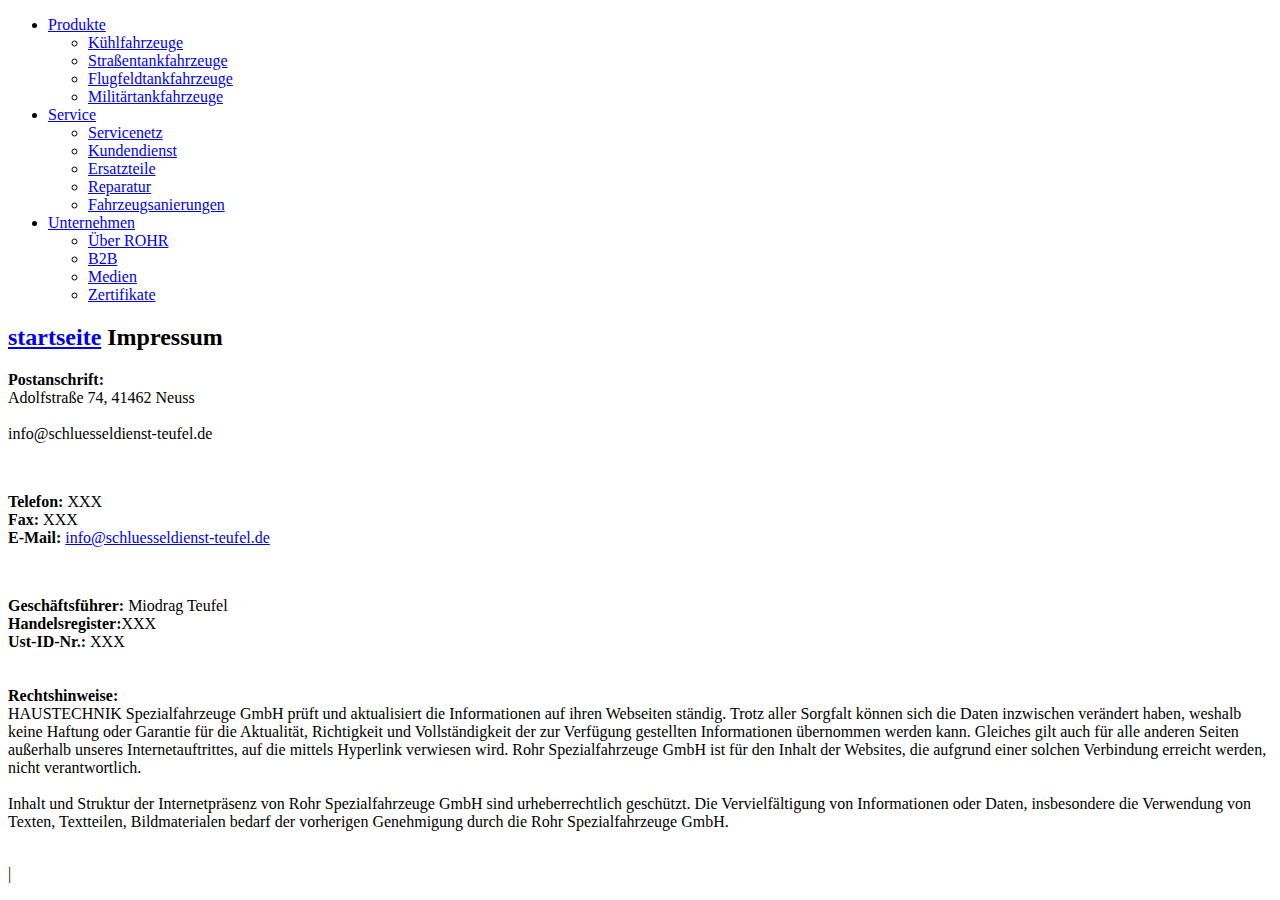
==== impressum.html @ d5735b2e "Update impressum.html" ====
<!DOCTYPE html>
 <html lang="de"><head><meta http-equiv="Content-Type" content="text/html; charset=UTF-8"><!--<base href="/">--><base href="."><title>Impressum - ROHR Spezialfahrzeuge</title><meta name="robots" content="index,follow,noodp"><meta name="content-language" content="de"><meta http-equiv="X-UA-Compatible" content="IE=EDGE"><meta name="og:type" content="website"><meta name="fb:app_id" content="1234567890"><meta name="robots" content="index,follow,noodp"><meta name="description" content="Die ROHR Spezialfahrzeuge GmbH aus Deutschland zählt zu den international führenden Herstellern im Bereich Kühlkofferfahrzeuge, Tankfahrzeuge, Flugfeldtankfahrzeuge und Militärtankfahrzeuge."><meta name="author" content="Rohr Spezialfahrzeuge"><meta property="og:title" content="Impressum"><meta property="og:site_name" content="ROHR Spezialfahrzeuge GmbH"><meta property="og:image" content="http://www.rohr-spezialfahrzeuge.com/facebook_og.png"><meta property="og:description" content="Die ROHR Spezialfahrzeuge GmbH aus Deutschland zählt zu den international führenden Herstellern im Bereich Kühlkofferfahrzeuge, Tankfahrzeuge, Flugfeldtankfahrzeuge und Militärtankfahrzeuge."><link rel="canonical" href="http://www.rohr-spezialfahrzeuge.com/de/impressum/"><meta name="viewport" content="width=device-width, initial-scale=1"><link rel="apple-touch-icon" sizes="180x180" href="https://www.rohr-spezialfahrzeuge.com/apple-touch-icon.png"><link rel="icon" type="image/png" href="https://www.rohr-spezialfahrzeuge.com/favicon-32x32.png" sizes="32x32"><link rel="icon" type="image/png" href="https://www.rohr-spezialfahrzeuge.com/favicon-16x16.png" sizes="16x16"><link rel="manifest" href="https://www.rohr-spezialfahrzeuge.com/manifest.json"><link rel="mask-icon" href="https://www.rohr-spezialfahrzeuge.com/safari-pinned-tab.svg" color="#d82022"><meta name="theme-color" content="#d82022"><link rel="stylesheet" href="Impressum - ROHR Spezialfahrzeuge_files/app.min.css"><style type="text/css" id="operaUserStyle"></style><link rel="modulepreload" as="script" crossorigin="" href="https://www.rohr-spezialfahrzeuge.com/fileadmin/build/assets/EventCountdown-c8544bce.js"><link rel="stylesheet" href="Impressum - ROHR Spezialfahrzeuge_files/EventCountdown.css">

 <style type="text/css">
@font-face {
  font-weight: 400;
  font-style:  normal;
  font-family: circular;

  src: url('chrome-extension://liecbddmkiiihnedobmlmillhodjkdmb/fonts/CircularXXWeb-Book.woff2') format('woff2');
}

@font-face {
  font-weight: 700;
  font-style:  normal;
  font-family: circular;

  src: url('chrome-extension://liecbddmkiiihnedobmlmillhodjkdmb/fonts/CircularXXWeb-Bold.woff2') format('woff2');
}</style><link rel="stylesheet" type="text/css" href="Impressum - ROHR Spezialfahrzeuge_files/676.5181.c.css"><link rel="stylesheet" type="text/css" href="Impressum - ROHR Spezialfahrzeuge_files/ui.e8db.c.css"><link rel="stylesheet" type="text/css" href="Impressum - ROHR Spezialfahrzeuge_files/233.362b.c.css"></head>
<!--[if IE 9]><body
class="ie9"><![endif]--><!--[if (gt IE 9)|!(IE)]><!--><body><!--<![endif]-->
<header id="h"> <nav id="mobile-menu" class="navbar navbar-mobile navbar-dark visible-md-down"><ul class="nav nav-stacked"><li class="nav-item has-sub"><a href="https://www.rohr-spezialfahrzeuge.com/de/kuehlfahrzeuge/" data-toggle="collapse" data-target="#collapse-7" role="button" aria-haspopup="true" aria-expanded="false" class="nav-link">Produkte<i class="icn icn-arrow_down"></i></a><div id="collapse-7" class="collapse"><ul class="nav nav-stacked text-xs-right"><li class="nav-item"><a href="https://www.rohr-spezialfahrzeuge.com/de/kuehlfahrzeuge/" class="nav-link">Kühlfahrzeuge</a></li><li class="nav-item"><a href="https://www.rohr-spezialfahrzeuge.com/de/strassentankfahrzeuge/" class="nav-link">Straßentankfahrzeuge</a></li><li class="nav-item"><a href="https://www.rohr-spezialfahrzeuge.com/de/flugfeldtankfahrzeuge/" class="nav-link">Flugfeldtankfahrzeuge</a></li><li class="nav-item"><a href="https://www.rohr-spezialfahrzeuge.com/de/militaertankfahrzeuge/" class="nav-link">Militärtankfahrzeuge</a></li></ul></div></li><li class="nav-item has-sub"><a href="https://www.rohr-spezialfahrzeuge.com/de/servicenetz/" data-toggle="collapse" data-target="#collapse-8" role="button" aria-haspopup="true" aria-expanded="false" class="nav-link">Service<i class="icn icn-arrow_down"></i></a><div id="collapse-8" class="collapse"><ul class="nav nav-stacked text-xs-right"><li class="nav-item"><a href="https://www.rohr-spezialfahrzeuge.com/de/servicenetz/" class="nav-link">Servicenetz</a></li><li class="nav-item"><a href="https://www.rohr-spezialfahrzeuge.com/de/kundendienst/" class="nav-link">Kundendienst</a></li><li class="nav-item"><a href="https://www.rohr-spezialfahrzeuge.com/de/ersatzteile/" class="nav-link">Ersatzteile</a></li><li class="nav-item"><a href="https://www.rohr-spezialfahrzeuge.com/de/reparatur/" class="nav-link">Reparatur</a></li><li class="nav-item"><a href="https://www.rohr-spezialfahrzeuge.com/de/fahrzeugsanierungen/" class="nav-link">Fahrzeugsanierungen</a></li></ul></div></li><li class="nav-item has-sub"><a href="https://www.rohr-spezialfahrzeuge.com/de/ueber-rohr/" data-toggle="collapse" data-target="#collapse-9" role="button" aria-haspopup="true" aria-expanded="false" class="nav-link">Unternehmen<i class="icn icn-arrow_down"></i></a><div id="collapse-9" class="collapse"><ul class="nav nav-stacked text-xs-right"><li class="nav-item"><a href="https://www.rohr-spezialfahrzeuge.com/de/ueber-rohr/" class="nav-link">Über ROHR</a></li><li class="nav-item"><a href="https://www.rohr-spezialfahrzeuge.com/de/b2b/" class="nav-link">B2B</a></li><li class="nav-item"><a href="https://www.rohr-spezialfahrzeuge.com/de/medien/" class="nav-link">Medien</a></li><li class="nav-item"><a href="https://www.rohr-spezialfahrzeuge.com/de/zertifikate/" class="nav-link">Zertifikate</a></li></ul></div></li>
  
 </nav></header><div id="site-content"><div class="page">
<a id="c9"></a><div class="container m-y-1"><div class="content-text "><div class="row"><div class="col-xs-12 col-md-10 col-xxl-8"><h2 class="no-border">
  <a href="index.html">startseite</a>
  
  Impressum</h2></div></div></div></div><div class="container slot-two-columns"><div class="row"><div class="col-xs-12 col-md-8">
<a id="c8"></a><div class="content-text m-b-1"><div class="row"><div class="col-sm-12"><p class="bodytext"><strong>Postanschrift:</strong><br> Adolfstraße 74, 41462 Neuss <br> <br> info@schluesseldienst-teufel.de</p><p class="bodytext">&nbsp;</p><p class="bodytext"><strong>Telefon:</strong> XXX<br> <strong>Fax:</strong> XXX<br> <strong>E-Mail:</strong> <a href="mailto:info@rohr-spezialfahrzeuge.com">info@schluesseldienst-teufel.de</a></p><p class="bodytext">&nbsp;</p><p class="bodytext"><strong>Geschäftsführer:</strong>   Miodrag Teufel
  
  
  
  <br> <strong>Handelsregister:</strong>XXX<br> <strong>Ust-ID-Nr.:</strong> XXX<br>   <br> <br> <strong>Rechtshinweise:</strong><br> HAUSTECHNIK Spezialfahrzeuge GmbH prüft und aktualisiert die Informationen auf ihren Webseiten ständig. Trotz aller Sorgfalt können sich die Daten inzwischen verändert haben, weshalb keine Haftung oder Garantie für die Aktualität, Richtigkeit und Vollständigkeit der zur Verfügung gestellten Informationen übernommen werden kann. Gleiches gilt auch für alle anderen Seiten außerhalb unseres Internetauftrittes, auf die mittels Hyperlink verwiesen wird. Rohr Spezialfahrzeuge GmbH ist für den Inhalt der Websites, die aufgrund einer solchen Verbindung erreicht werden, nicht verantwortlich.<br> <br> Inhalt und Struktur der Internetpräsenz von Rohr Spezialfahrzeuge GmbH sind urheberrechtlich geschützt. Die Vervielfältigung von Informationen oder Daten, insbesondere die Verwendung von Texten, Textteilen, Bildmaterialen bedarf der vorherigen Genehmigung durch die Rohr Spezialfahrzeuge GmbH.<br> <br>   </p></div></div></div></div><div class="col-xs-12 col-md-4"></div></div></div></div></div>
  <script>var t3 = {
  id: 5,
  type: 0,
  lang: 0
};
window.cookieconsent_options = {
  message:"Wir möchten Ihnen den bestmöglichen Service bieten. Dazu speichern wir Informationen über Ihren Besuch in sogenannten Cookies. Durch die Nutzung dieser Webseite erklären Sie sich mit der Verwendung von Cookies einverstanden. <a href=/de/datenschutzerklaerung/>Datenschutzerklärung</a>",
  dismiss:"Verstanden!",
  learnMore:"Mehr Informationen",
  link:null,
  theme:null
};</script> <script type="module" src="./Impressum - ROHR Spezialfahrzeuge_files/app.min.js.téléchargé"></script><script></script><script src="./Impressum - ROHR Spezialfahrzeuge_files/banner.js.téléchargé" data-cookiefirst-key="1eafcaf3-7a5d-4e7d-9ab6-0aec67dd1686"></script> <div id="loom-companion-mv3" ext-id="liecbddmkiiihnedobmlmillhodjkdmb"><section id="shadow-host-companion"><template shadowrootmode="open"><div id="inner-shadow-companion"><div class="css-0" id="tooltip-mount-layer-companion"></div><style data-emotion="companion-global"></style><style data-emotion="companion" data-s=""></style><style>
            
    #inner-shadow-companion {
      font-size: 100%;
    }
    #inner-shadow-companion {
      font-family: circular, -apple-system, BlinkMacSystemFont, Segoe UI,
        sans-serif;
      color: var(--lns-color-body);
      
  font-size: var(--lns-fontSize-medium);
  line-height: var(--lns-lineHeight-medium);
;
      font-feature-settings: 'ss08' on;
    }

    #inner-shadow-companion *,
    #inner-shadow-companion *:before,
    #inner-shadow-companion *:after {
      box-sizing: border-box;
    }

    #inner-shadow-companion * {
      -webkit-font-smoothing: antialiased;
      -moz-osx-font-smoothing: grayscale;
      letter-spacing: calc(0.6px - 0.05em);
    }

    
    #inner-shadow-companion,
    .theme-light,
    [data-lens-theme="light"] {
      --lns-color-primary: var(--lns-themeLight-color-primary);--lns-color-primaryHover: var(--lns-themeLight-color-primaryHover);--lns-color-primaryActive: var(--lns-themeLight-color-primaryActive);--lns-color-body: var(--lns-themeLight-color-body);--lns-color-bodyDimmed: var(--lns-themeLight-color-bodyDimmed);--lns-color-background: var(--lns-themeLight-color-background);--lns-color-backgroundHover: var(--lns-themeLight-color-backgroundHover);--lns-color-backgroundActive: var(--lns-themeLight-color-backgroundActive);--lns-color-backgroundSecondary: var(--lns-themeLight-color-backgroundSecondary);--lns-color-backgroundSecondary2: var(--lns-themeLight-color-backgroundSecondary2);--lns-color-overlay: var(--lns-themeLight-color-overlay);--lns-color-border: var(--lns-themeLight-color-border);--lns-color-focusRing: var(--lns-themeLight-color-focusRing);--lns-color-record: var(--lns-themeLight-color-record);--lns-color-recordHover: var(--lns-themeLight-color-recordHover);--lns-color-recordActive: var(--lns-themeLight-color-recordActive);--lns-color-info: var(--lns-themeLight-color-info);--lns-color-success: var(--lns-themeLight-color-success);--lns-color-warning: var(--lns-themeLight-color-warning);--lns-color-danger: var(--lns-themeLight-color-danger);--lns-color-dangerHover: var(--lns-themeLight-color-dangerHover);--lns-color-dangerActive: var(--lns-themeLight-color-dangerActive);--lns-color-backdrop: var(--lns-themeLight-color-backdrop);--lns-color-backdropDark: var(--lns-themeLight-color-backdropDark);--lns-color-backdropTwilight: var(--lns-themeLight-color-backdropTwilight);--lns-color-disabledContent: var(--lns-themeLight-color-disabledContent);--lns-color-highlight: var(--lns-themeLight-color-highlight);--lns-color-disabledBackground: var(--lns-themeLight-color-disabledBackground);--lns-color-formFieldBorder: var(--lns-themeLight-color-formFieldBorder);--lns-color-formFieldBackground: var(--lns-themeLight-color-formFieldBackground);--lns-color-buttonBorder: var(--lns-themeLight-color-buttonBorder);--lns-color-upgrade: var(--lns-themeLight-color-upgrade);--lns-color-upgradeHover: var(--lns-themeLight-color-upgradeHover);--lns-color-upgradeActive: var(--lns-themeLight-color-upgradeActive);--lns-color-tabBackground: var(--lns-themeLight-color-tabBackground);--lns-color-discoveryBackground: var(--lns-themeLight-color-discoveryBackground);--lns-color-discoveryLightBackground: var(--lns-themeLight-color-discoveryLightBackground);--lns-color-discoveryTitle: var(--lns-themeLight-color-discoveryTitle);--lns-color-discoveryHighlight: var(--lns-themeLight-color-discoveryHighlight);
    }

    .theme-dark,
    [data-lens-theme="dark"] {
      --lns-color-primary: var(--lns-themeDark-color-primary);--lns-color-primaryHover: var(--lns-themeDark-color-primaryHover);--lns-color-primaryActive: var(--lns-themeDark-color-primaryActive);--lns-color-body: var(--lns-themeDark-color-body);--lns-color-bodyDimmed: var(--lns-themeDark-color-bodyDimmed);--lns-color-background: var(--lns-themeDark-color-background);--lns-color-backgroundHover: var(--lns-themeDark-color-backgroundHover);--lns-color-backgroundActive: var(--lns-themeDark-color-backgroundActive);--lns-color-backgroundSecondary: var(--lns-themeDark-color-backgroundSecondary);--lns-color-backgroundSecondary2: var(--lns-themeDark-color-backgroundSecondary2);--lns-color-overlay: var(--lns-themeDark-color-overlay);--lns-color-border: var(--lns-themeDark-color-border);--lns-color-focusRing: var(--lns-themeDark-color-focusRing);--lns-color-record: var(--lns-themeDark-color-record);--lns-color-recordHover: var(--lns-themeDark-color-recordHover);--lns-color-recordActive: var(--lns-themeDark-color-recordActive);--lns-color-info: var(--lns-themeDark-color-info);--lns-color-success: var(--lns-themeDark-color-success);--lns-color-warning: var(--lns-themeDark-color-warning);--lns-color-danger: var(--lns-themeDark-color-danger);--lns-color-dangerHover: var(--lns-themeDark-color-dangerHover);--lns-color-dangerActive: var(--lns-themeDark-color-dangerActive);--lns-color-backdrop: var(--lns-themeDark-color-backdrop);--lns-color-backdropDark: var(--lns-themeDark-color-backdropDark);--lns-color-backdropTwilight: var(--lns-themeDark-color-backdropTwilight);--lns-color-disabledContent: var(--lns-themeDark-color-disabledContent);--lns-color-highlight: var(--lns-themeDark-color-highlight);--lns-color-disabledBackground: var(--lns-themeDark-color-disabledBackground);--lns-color-formFieldBorder: var(--lns-themeDark-color-formFieldBorder);--lns-color-formFieldBackground: var(--lns-themeDark-color-formFieldBackground);--lns-color-buttonBorder: var(--lns-themeDark-color-buttonBorder);--lns-color-upgrade: var(--lns-themeDark-color-upgrade);--lns-color-upgradeHover: var(--lns-themeDark-color-upgradeHover);--lns-color-upgradeActive: var(--lns-themeDark-color-upgradeActive);--lns-color-tabBackground: var(--lns-themeDark-color-tabBackground);--lns-color-discoveryBackground: var(--lns-themeDark-color-discoveryBackground);--lns-color-discoveryLightBackground: var(--lns-themeDark-color-discoveryLightBackground);--lns-color-discoveryTitle: var(--lns-themeDark-color-discoveryTitle);--lns-color-discoveryHighlight: var(--lns-themeDark-color-discoveryHighlight);
    }
  

    
    #inner-shadow-companion {
      --lns-fontWeight-book:400;--lns-fontWeight-bold:700;--lns-unit:0.5rem;--lns-fontSize-small:calc(1.5 * var(--lns-unit, 8px));--lns-lineHeight-small:1.5;--lns-fontSize-body-sm:calc(1.5 * var(--lns-unit, 8px));--lns-lineHeight-body-sm:1.5;--lns-fontSize-medium:calc(1.75 * var(--lns-unit, 8px));--lns-lineHeight-medium:1.6;--lns-fontSize-body-md:calc(1.75 * var(--lns-unit, 8px));--lns-lineHeight-body-md:1.6;--lns-fontSize-large:calc(2.25 * var(--lns-unit, 8px));--lns-lineHeight-large:1.45;--lns-fontSize-body-lg:calc(2.25 * var(--lns-unit, 8px));--lns-lineHeight-body-lg:1.45;--lns-fontSize-xlarge:calc(3 * var(--lns-unit, 8px));--lns-lineHeight-xlarge:1.35;--lns-fontSize-heading-sm:calc(3 * var(--lns-unit, 8px));--lns-lineHeight-heading-sm:1.35;--lns-fontSize-xxlarge:calc(4 * var(--lns-unit, 8px));--lns-lineHeight-xxlarge:1.2;--lns-fontSize-heading-md:calc(4 * var(--lns-unit, 8px));--lns-lineHeight-heading-md:1.2;--lns-fontSize-xxxlarge:calc(6 * var(--lns-unit, 8px));--lns-lineHeight-xxxlarge:1.15;--lns-fontSize-heading-lg:calc(6 * var(--lns-unit, 8px));--lns-lineHeight-heading-lg:1.15;--lns-radius-medium:calc(1 * var(--lns-unit, 8px));--lns-radius-large:calc(2 * var(--lns-unit, 8px));--lns-radius-xlarge:calc(3 * var(--lns-unit, 8px));--lns-radius-full:calc(999 * var(--lns-unit, 8px));--lns-shadow-small:0 calc(0.5 * var(--lns-unit, 8px)) calc(1.25 * var(--lns-unit, 8px)) hsla(0, 0%, 0%, 0.05);--lns-shadow-medium:0 calc(0.5 * var(--lns-unit, 8px)) calc(1.25 * var(--lns-unit, 8px)) hsla(0, 0%, 0%, 0.1);--lns-shadow-large:0 calc(0.75 * var(--lns-unit, 8px)) calc(3 * var(--lns-unit, 8px)) hsla(0, 0%, 0%, 0.1);--lns-space-xsmall:calc(0.5 * var(--lns-unit, 8px));--lns-space-small:calc(1 * var(--lns-unit, 8px));--lns-space-medium:calc(2 * var(--lns-unit, 8px));--lns-space-large:calc(3 * var(--lns-unit, 8px));--lns-space-xlarge:calc(5 * var(--lns-unit, 8px));--lns-space-xxlarge:calc(8 * var(--lns-unit, 8px));--lns-formFieldBorderWidth:1px;--lns-formFieldBorderWidthFocus:2px;--lns-formFieldHeight:calc(4.5 * var(--lns-unit, 8px));--lns-formFieldRadius:calc(2.25 * var(--lns-unit, 8px));--lns-formFieldHorizontalPadding:calc(2 * var(--lns-unit, 8px));--lns-formFieldBorderShadow:
    inset 0 0 0 var(--lns-formFieldBorderWidth) var(--lns-color-formFieldBorder)
  ;--lns-formFieldBorderShadowFocus:
    inset 0 0 0 var(--lns-formFieldBorderWidthFocus) var(--lns-color-blurple),
    0 0 0 var(--lns-formFieldBorderWidthFocus) var(--lns-color-focusRing)
  ;--lns-color-red:hsla(11,80%,45%,1);--lns-color-blurpleLight:hsla(240,83.3%,95.3%,1);--lns-color-blurpleMedium:hsla(242,81%,87.6%,1);--lns-color-blurple:hsla(242,88.4%,66.3%,1);--lns-color-blurpleDark:hsla(242,87.6%,62%,1);--lns-color-blurpleStrong:hsla(252,46%,33%,1);--lns-color-offWhite:hsla(45,36.4%,95.7%,1);--lns-color-blueLight:hsla(206,58.3%,85.9%,1);--lns-color-blue:hsla(206,100%,73.3%,1);--lns-color-blueDark:hsla(206,29.5%,33.9%,1);--lns-color-orangeLight:hsla(6,100%,89.6%,1);--lns-color-orange:hsla(11,100%,62.2%,1);--lns-color-orangeDark:hsla(11,79.9%,64.9%,1);--lns-color-tealLight:hsla(180,20%,67.6%,1);--lns-color-teal:hsla(180,51.4%,51.6%,1);--lns-color-tealDark:hsla(180,16.2%,22.9%,1);--lns-color-yellowLight:hsla(39,100%,87.8%,1);--lns-color-yellow:hsla(50,100%,57.3%,1);--lns-color-yellowDark:hsla(39,100%,68%,1);--lns-color-grey8:hsla(0,0%,13%,1);--lns-color-grey7:hsla(246,16%,26%,1);--lns-color-grey6:hsla(252,13%,46%,1);--lns-color-grey5:hsla(240,7%,62%,1);--lns-color-grey4:hsla(259,12%,75%,1);--lns-color-grey3:hsla(260,11%,85%,1);--lns-color-grey2:hsla(260,11%,95%,1);--lns-color-grey1:hsla(240,7%,97%,1);--lns-color-white:hsla(0,0%,100%,1);--lns-themeLight-color-primary:hsla(242,88.4%,66.3%,1);--lns-themeLight-color-primaryHover:hsla(242,88.4%,56.3%,1);--lns-themeLight-color-primaryActive:hsla(242,88.4%,45.3%,1);--lns-themeLight-color-body:hsla(0,0%,13%,1);--lns-themeLight-color-bodyDimmed:hsla(252,13%,46%,1);--lns-themeLight-color-background:hsla(0,0%,100%,1);--lns-themeLight-color-backgroundHover:hsla(246,16%,26%,0.1);--lns-themeLight-color-backgroundActive:hsla(246,16%,26%,0.3);--lns-themeLight-color-backgroundSecondary:hsla(246,16%,26%,0.04);--lns-themeLight-color-backgroundSecondary2:hsla(45,34%,78%,0.2);--lns-themeLight-color-overlay:hsla(0,0%,100%,1);--lns-themeLight-color-border:hsla(252,13%,46%,0.2);--lns-themeLight-color-focusRing:hsla(242,88.4%,66.3%,0.5);--lns-themeLight-color-record:hsla(11,100%,62.2%,1);--lns-themeLight-color-recordHover:hsla(11,100%,52.2%,1);--lns-themeLight-color-recordActive:hsla(11,100%,42.2%,1);--lns-themeLight-color-info:hsla(206,100%,73.3%,1);--lns-themeLight-color-success:hsla(180,51.4%,51.6%,1);--lns-themeLight-color-warning:hsla(39,100%,68%,1);--lns-themeLight-color-danger:hsla(11,80%,45%,1);--lns-themeLight-color-dangerHover:hsla(11,80%,38%,1);--lns-themeLight-color-dangerActive:hsla(11,80%,31%,1);--lns-themeLight-color-backdrop:hsla(0,0%,13%,0.5);--lns-themeLight-color-backdropDark:hsla(0,0%,13%,0.9);--lns-themeLight-color-backdropTwilight:hsla(245,44.8%,46.9%,0.8);--lns-themeLight-color-disabledContent:hsla(240,7%,62%,1);--lns-themeLight-color-highlight:hsla(240,83.3%,66.3%,0.15);--lns-themeLight-color-disabledBackground:hsla(260,11%,95%,1);--lns-themeLight-color-formFieldBorder:hsla(260,11%,85%,1);--lns-themeLight-color-formFieldBackground:hsla(0,0%,100%,1);--lns-themeLight-color-buttonBorder:hsla(252,13%,46%,0.25);--lns-themeLight-color-upgrade:hsla(206,100%,93%,1);--lns-themeLight-color-upgradeHover:hsla(206,100%,85%,1);--lns-themeLight-color-upgradeActive:hsla(206,100%,77%,1);--lns-themeLight-color-tabBackground:hsla(252,13%,46%,0.15);--lns-themeLight-color-discoveryBackground:hsla(206,100%,93%,1);--lns-themeLight-color-discoveryLightBackground:hsla(206,100%,97%,1);--lns-themeLight-color-discoveryTitle:hsla(0,0%,13%,1);--lns-themeLight-color-discoveryHighlight:hsla(206,100%,77%,0.3);--lns-themeDark-color-primary:hsla(242,87%,73%,1);--lns-themeDark-color-primaryHover:hsla(242,88.4%,56.3%,1);--lns-themeDark-color-primaryActive:hsla(242,88.4%,45.3%,1);--lns-themeDark-color-body:hsla(240,7%,97%,1);--lns-themeDark-color-bodyDimmed:hsla(240,7%,62%,1);--lns-themeDark-color-background:hsla(0,0%,13%,1);--lns-themeDark-color-backgroundHover:hsla(0,0%,100%,0.1);--lns-themeDark-color-backgroundActive:hsla(0,0%,100%,0.2);--lns-themeDark-color-backgroundSecondary:hsla(0,0%,100%,0.04);--lns-themeDark-color-backgroundSecondary2:hsla(45,13%,44%,0.2);--lns-themeDark-color-overlay:hsla(0,0%,20%,1);--lns-themeDark-color-border:hsla(259,12%,75%,0.2);--lns-themeDark-color-focusRing:hsla(242,88.4%,66.3%,0.5);--lns-themeDark-color-record:hsla(11,100%,62.2%,1);--lns-themeDark-color-recordHover:hsla(11,100%,52.2%,1);--lns-themeDark-color-recordActive:hsla(11,100%,42.2%,1);--lns-themeDark-color-info:hsla(206,100%,73.3%,1);--lns-themeDark-color-success:hsla(180,51.4%,51.6%,1);--lns-themeDark-color-warning:hsla(39,100%,68%,1);--lns-themeDark-color-danger:hsla(11,80%,45%,1);--lns-themeDark-color-dangerHover:hsla(11,80%,38%,1);--lns-themeDark-color-dangerActive:hsla(11,80%,31%,1);--lns-themeDark-color-backdrop:hsla(0,0%,13%,0.5);--lns-themeDark-color-backdropDark:hsla(0,0%,13%,0.9);--lns-themeDark-color-backdropTwilight:hsla(245,44.8%,46.9%,0.8);--lns-themeDark-color-disabledContent:hsla(240,7%,62%,1);--lns-themeDark-color-highlight:hsla(240,83.3%,66.3%,0.15);--lns-themeDark-color-disabledBackground:hsla(252,13%,23%,1);--lns-themeDark-color-formFieldBorder:hsla(252,13%,46%,1);--lns-themeDark-color-formFieldBackground:hsla(0,0%,13%,1);--lns-themeDark-color-buttonBorder:hsla(0,0%,100%,0.25);--lns-themeDark-color-upgrade:hsla(206,92%,81%,1);--lns-themeDark-color-upgradeHover:hsla(206,92%,74%,1);--lns-themeDark-color-upgradeActive:hsla(206,92%,67%,1);--lns-themeDark-color-tabBackground:hsla(0,0%,100%,0.15);--lns-themeDark-color-discoveryBackground:hsla(206,92%,81%,1);--lns-themeDark-color-discoveryLightBackground:hsla(0,0%,13%,1);--lns-themeDark-color-discoveryTitle:hsla(206,100%,73.3%,1);--lns-themeDark-color-discoveryHighlight:hsla(206,100%,77%,0.3);
    }
  

    .c\:red{color:var(--lns-color-red)}.c\:blurpleLight{color:var(--lns-color-blurpleLight)}.c\:blurpleMedium{color:var(--lns-color-blurpleMedium)}.c\:blurple{color:var(--lns-color-blurple)}.c\:blurpleDark{color:var(--lns-color-blurpleDark)}.c\:blurpleStrong{color:var(--lns-color-blurpleStrong)}.c\:offWhite{color:var(--lns-color-offWhite)}.c\:blueLight{color:var(--lns-color-blueLight)}.c\:blue{color:var(--lns-color-blue)}.c\:blueDark{color:var(--lns-color-blueDark)}.c\:orangeLight{color:var(--lns-color-orangeLight)}.c\:orange{color:var(--lns-color-orange)}.c\:orangeDark{color:var(--lns-color-orangeDark)}.c\:tealLight{color:var(--lns-color-tealLight)}.c\:teal{color:var(--lns-color-teal)}.c\:tealDark{color:var(--lns-color-tealDark)}.c\:yellowLight{color:var(--lns-color-yellowLight)}.c\:yellow{color:var(--lns-color-yellow)}.c\:yellowDark{color:var(--lns-color-yellowDark)}.c\:grey8{color:var(--lns-color-grey8)}.c\:grey7{color:var(--lns-color-grey7)}.c\:grey6{color:var(--lns-color-grey6)}.c\:grey5{color:var(--lns-color-grey5)}.c\:grey4{color:var(--lns-color-grey4)}.c\:grey3{color:var(--lns-color-grey3)}.c\:grey2{color:var(--lns-color-grey2)}.c\:grey1{color:var(--lns-color-grey1)}.c\:white{color:var(--lns-color-white)}.c\:primary{color:var(--lns-color-primary)}.c\:primaryHover{color:var(--lns-color-primaryHover)}.c\:primaryActive{color:var(--lns-color-primaryActive)}.c\:body{color:var(--lns-color-body)}.c\:bodyDimmed{color:var(--lns-color-bodyDimmed)}.c\:background{color:var(--lns-color-background)}.c\:backgroundHover{color:var(--lns-color-backgroundHover)}.c\:backgroundActive{color:var(--lns-color-backgroundActive)}.c\:backgroundSecondary{color:var(--lns-color-backgroundSecondary)}.c\:backgroundSecondary2{color:var(--lns-color-backgroundSecondary2)}.c\:overlay{color:var(--lns-color-overlay)}.c\:border{color:var(--lns-color-border)}.c\:focusRing{color:var(--lns-color-focusRing)}.c\:record{color:var(--lns-color-record)}.c\:recordHover{color:var(--lns-color-recordHover)}.c\:recordActive{color:var(--lns-color-recordActive)}.c\:info{color:var(--lns-color-info)}.c\:success{color:var(--lns-color-success)}.c\:warning{color:var(--lns-color-warning)}.c\:danger{color:var(--lns-color-danger)}.c\:dangerHover{color:var(--lns-color-dangerHover)}.c\:dangerActive{color:var(--lns-color-dangerActive)}.c\:backdrop{color:var(--lns-color-backdrop)}.c\:backdropDark{color:var(--lns-color-backdropDark)}.c\:backdropTwilight{color:var(--lns-color-backdropTwilight)}.c\:disabledContent{color:var(--lns-color-disabledContent)}.c\:highlight{color:var(--lns-color-highlight)}.c\:disabledBackground{color:var(--lns-color-disabledBackground)}.c\:formFieldBorder{color:var(--lns-color-formFieldBorder)}.c\:formFieldBackground{color:var(--lns-color-formFieldBackground)}.c\:buttonBorder{color:var(--lns-color-buttonBorder)}.c\:upgrade{color:var(--lns-color-upgrade)}.c\:upgradeHover{color:var(--lns-color-upgradeHover)}.c\:upgradeActive{color:var(--lns-color-upgradeActive)}.c\:tabBackground{color:var(--lns-color-tabBackground)}.c\:discoveryBackground{color:var(--lns-color-discoveryBackground)}.c\:discoveryLightBackground{color:var(--lns-color-discoveryLightBackground)}.c\:discoveryTitle{color:var(--lns-color-discoveryTitle)}.c\:discoveryHighlight{color:var(--lns-color-discoveryHighlight)}.shadow\:small{box-shadow:var(--lns-shadow-small)}.shadow\:medium{box-shadow:var(--lns-shadow-medium)}.shadow\:large{box-shadow:var(--lns-shadow-large)}.radius\:medium{border-radius:var(--lns-radius-medium)}.radius\:large{border-radius:var(--lns-radius-large)}.radius\:xlarge{border-radius:var(--lns-radius-xlarge)}.radius\:full{border-radius:var(--lns-radius-full)}.bgc\:red{background-color:var(--lns-color-red)}.bgc\:blurpleLight{background-color:var(--lns-color-blurpleLight)}.bgc\:blurpleMedium{background-color:var(--lns-color-blurpleMedium)}.bgc\:blurple{background-color:var(--lns-color-blurple)}.bgc\:blurpleDark{background-color:var(--lns-color-blurpleDark)}.bgc\:blurpleStrong{background-color:var(--lns-color-blurpleStrong)}.bgc\:offWhite{background-color:var(--lns-color-offWhite)}.bgc\:blueLight{background-color:var(--lns-color-blueLight)}.bgc\:blue{background-color:var(--lns-color-blue)}.bgc\:blueDark{background-color:var(--lns-color-blueDark)}.bgc\:orangeLight{background-color:var(--lns-color-orangeLight)}.bgc\:orange{background-color:var(--lns-color-orange)}.bgc\:orangeDark{background-color:var(--lns-color-orangeDark)}.bgc\:tealLight{background-color:var(--lns-color-tealLight)}.bgc\:teal{background-color:var(--lns-color-teal)}.bgc\:tealDark{background-color:var(--lns-color-tealDark)}.bgc\:yellowLight{background-color:var(--lns-color-yellowLight)}.bgc\:yellow{background-color:var(--lns-color-yellow)}.bgc\:yellowDark{background-color:var(--lns-color-yellowDark)}.bgc\:grey8{background-color:var(--lns-color-grey8)}.bgc\:grey7{background-color:var(--lns-color-grey7)}.bgc\:grey6{background-color:var(--lns-color-grey6)}.bgc\:grey5{background-color:var(--lns-color-grey5)}.bgc\:grey4{background-color:var(--lns-color-grey4)}.bgc\:grey3{background-color:var(--lns-color-grey3)}.bgc\:grey2{background-color:var(--lns-color-grey2)}.bgc\:grey1{background-color:var(--lns-color-grey1)}.bgc\:white{background-color:var(--lns-color-white)}.bgc\:primary{background-color:var(--lns-color-primary)}.bgc\:primaryHover{background-color:var(--lns-color-primaryHover)}.bgc\:primaryActive{background-color:var(--lns-color-primaryActive)}.bgc\:body{background-color:var(--lns-color-body)}.bgc\:bodyDimmed{background-color:var(--lns-color-bodyDimmed)}.bgc\:background{background-color:var(--lns-color-background)}.bgc\:backgroundHover{background-color:var(--lns-color-backgroundHover)}.bgc\:backgroundActive{background-color:var(--lns-color-backgroundActive)}.bgc\:backgroundSecondary{background-color:var(--lns-color-backgroundSecondary)}.bgc\:backgroundSecondary2{background-color:var(--lns-color-backgroundSecondary2)}.bgc\:overlay{background-color:var(--lns-color-overlay)}.bgc\:border{background-color:var(--lns-color-border)}.bgc\:focusRing{background-color:var(--lns-color-focusRing)}.bgc\:record{background-color:var(--lns-color-record)}.bgc\:recordHover{background-color:var(--lns-color-recordHover)}.bgc\:recordActive{background-color:var(--lns-color-recordActive)}.bgc\:info{background-color:var(--lns-color-info)}.bgc\:success{background-color:var(--lns-color-success)}.bgc\:warning{background-color:var(--lns-color-warning)}.bgc\:danger{background-color:var(--lns-color-danger)}.bgc\:dangerHover{background-color:var(--lns-color-dangerHover)}.bgc\:dangerActive{background-color:var(--lns-color-dangerActive)}.bgc\:backdrop{background-color:var(--lns-color-backdrop)}.bgc\:backdropDark{background-color:var(--lns-color-backdropDark)}.bgc\:backdropTwilight{background-color:var(--lns-color-backdropTwilight)}.bgc\:disabledContent{background-color:var(--lns-color-disabledContent)}.bgc\:highlight{background-color:var(--lns-color-highlight)}.bgc\:disabledBackground{background-color:var(--lns-color-disabledBackground)}.bgc\:formFieldBorder{background-color:var(--lns-color-formFieldBorder)}.bgc\:formFieldBackground{background-color:var(--lns-color-formFieldBackground)}.bgc\:buttonBorder{background-color:var(--lns-color-buttonBorder)}.bgc\:upgrade{background-color:var(--lns-color-upgrade)}.bgc\:upgradeHover{background-color:var(--lns-color-upgradeHover)}.bgc\:upgradeActive{background-color:var(--lns-color-upgradeActive)}.bgc\:tabBackground{background-color:var(--lns-color-tabBackground)}.bgc\:discoveryBackground{background-color:var(--lns-color-discoveryBackground)}.bgc\:discoveryLightBackground{background-color:var(--lns-color-discoveryLightBackground)}.bgc\:discoveryTitle{background-color:var(--lns-color-discoveryTitle)}.bgc\:discoveryHighlight{background-color:var(--lns-color-discoveryHighlight)}.m\:0{margin:0}.m\:auto{margin:auto}.m\:xsmall{margin:var(--lns-space-xsmall)}.m\:small{margin:var(--lns-space-small)}.m\:medium{margin:var(--lns-space-medium)}.m\:large{margin:var(--lns-space-large)}.m\:xlarge{margin:var(--lns-space-xlarge)}.m\:xxlarge{margin:var(--lns-space-xxlarge)}.mt\:0{margin-top:0}.mt\:auto{margin-top:auto}.mt\:xsmall{margin-top:var(--lns-space-xsmall)}.mt\:small{margin-top:var(--lns-space-small)}.mt\:medium{margin-top:var(--lns-space-medium)}.mt\:large{margin-top:var(--lns-space-large)}.mt\:xlarge{margin-top:var(--lns-space-xlarge)}.mt\:xxlarge{margin-top:var(--lns-space-xxlarge)}.mb\:0{margin-bottom:0}.mb\:auto{margin-bottom:auto}.mb\:xsmall{margin-bottom:var(--lns-space-xsmall)}.mb\:small{margin-bottom:var(--lns-space-small)}.mb\:medium{margin-bottom:var(--lns-space-medium)}.mb\:large{margin-bottom:var(--lns-space-large)}.mb\:xlarge{margin-bottom:var(--lns-space-xlarge)}.mb\:xxlarge{margin-bottom:var(--lns-space-xxlarge)}.ml\:0{margin-left:0}.ml\:auto{margin-left:auto}.ml\:xsmall{margin-left:var(--lns-space-xsmall)}.ml\:small{margin-left:var(--lns-space-small)}.ml\:medium{margin-left:var(--lns-space-medium)}.ml\:large{margin-left:var(--lns-space-large)}.ml\:xlarge{margin-left:var(--lns-space-xlarge)}.ml\:xxlarge{margin-left:var(--lns-space-xxlarge)}.mr\:0{margin-right:0}.mr\:auto{margin-right:auto}.mr\:xsmall{margin-right:var(--lns-space-xsmall)}.mr\:small{margin-right:var(--lns-space-small)}.mr\:medium{margin-right:var(--lns-space-medium)}.mr\:large{margin-right:var(--lns-space-large)}.mr\:xlarge{margin-right:var(--lns-space-xlarge)}.mr\:xxlarge{margin-right:var(--lns-space-xxlarge)}.mx\:0{margin-left:0;margin-right:0}.mx\:auto{margin-left:auto;margin-right:auto}.mx\:xsmall{margin-left:var(--lns-space-xsmall);margin-right:var(--lns-space-xsmall)}.mx\:small{margin-left:var(--lns-space-small);margin-right:var(--lns-space-small)}.mx\:medium{margin-left:var(--lns-space-medium);margin-right:var(--lns-space-medium)}.mx\:large{margin-left:var(--lns-space-large);margin-right:var(--lns-space-large)}.mx\:xlarge{margin-left:var(--lns-space-xlarge);margin-right:var(--lns-space-xlarge)}.mx\:xxlarge{margin-left:var(--lns-space-xxlarge);margin-right:var(--lns-space-xxlarge)}.my\:0{margin-top:0;margin-bottom:0}.my\:auto{margin-top:auto;margin-bottom:auto}.my\:xsmall{margin-top:var(--lns-space-xsmall);margin-bottom:var(--lns-space-xsmall)}.my\:small{margin-top:var(--lns-space-small);margin-bottom:var(--lns-space-small)}.my\:medium{margin-top:var(--lns-space-medium);margin-bottom:var(--lns-space-medium)}.my\:large{margin-top:var(--lns-space-large);margin-bottom:var(--lns-space-large)}.my\:xlarge{margin-top:var(--lns-space-xlarge);margin-bottom:var(--lns-space-xlarge)}.my\:xxlarge{margin-top:var(--lns-space-xxlarge);margin-bottom:var(--lns-space-xxlarge)}.p\:0{padding:0}.p\:xsmall{padding:var(--lns-space-xsmall)}.p\:small{padding:var(--lns-space-small)}.p\:medium{padding:var(--lns-space-medium)}.p\:large{padding:var(--lns-space-large)}.p\:xlarge{padding:var(--lns-space-xlarge)}.p\:xxlarge{padding:var(--lns-space-xxlarge)}.pt\:0{padding-top:0}.pt\:xsmall{padding-top:var(--lns-space-xsmall)}.pt\:small{padding-top:var(--lns-space-small)}.pt\:medium{padding-top:var(--lns-space-medium)}.pt\:large{padding-top:var(--lns-space-large)}.pt\:xlarge{padding-top:var(--lns-space-xlarge)}.pt\:xxlarge{padding-top:var(--lns-space-xxlarge)}.pb\:0{padding-bottom:0}.pb\:xsmall{padding-bottom:var(--lns-space-xsmall)}.pb\:small{padding-bottom:var(--lns-space-small)}.pb\:medium{padding-bottom:var(--lns-space-medium)}.pb\:large{padding-bottom:var(--lns-space-large)}.pb\:xlarge{padding-bottom:var(--lns-space-xlarge)}.pb\:xxlarge{padding-bottom:var(--lns-space-xxlarge)}.pl\:0{padding-left:0}.pl\:xsmall{padding-left:var(--lns-space-xsmall)}.pl\:small{padding-left:var(--lns-space-small)}.pl\:medium{padding-left:var(--lns-space-medium)}.pl\:large{padding-left:var(--lns-space-large)}.pl\:xlarge{padding-left:var(--lns-space-xlarge)}.pl\:xxlarge{padding-left:var(--lns-space-xxlarge)}.pr\:0{padding-right:0}.pr\:xsmall{padding-right:var(--lns-space-xsmall)}.pr\:small{padding-right:var(--lns-space-small)}.pr\:medium{padding-right:var(--lns-space-medium)}.pr\:large{padding-right:var(--lns-space-large)}.pr\:xlarge{padding-right:var(--lns-space-xlarge)}.pr\:xxlarge{padding-right:var(--lns-space-xxlarge)}.px\:0{padding-left:0;padding-right:0}.px\:xsmall{padding-left:var(--lns-space-xsmall);padding-right:var(--lns-space-xsmall)}.px\:small{padding-left:var(--lns-space-small);padding-right:var(--lns-space-small)}.px\:medium{padding-left:var(--lns-space-medium);padding-right:var(--lns-space-medium)}.px\:large{padding-left:var(--lns-space-large);padding-right:var(--lns-space-large)}.px\:xlarge{padding-left:var(--lns-space-xlarge);padding-right:var(--lns-space-xlarge)}.px\:xxlarge{padding-left:var(--lns-space-xxlarge);padding-right:var(--lns-space-xxlarge)}.py\:0{padding-top:0;padding-bottom:0}.py\:xsmall{padding-top:var(--lns-space-xsmall);padding-bottom:var(--lns-space-xsmall)}.py\:small{padding-top:var(--lns-space-small);padding-bottom:var(--lns-space-small)}.py\:medium{padding-top:var(--lns-space-medium);padding-bottom:var(--lns-space-medium)}.py\:large{padding-top:var(--lns-space-large);padding-bottom:var(--lns-space-large)}.py\:xlarge{padding-top:var(--lns-space-xlarge);padding-bottom:var(--lns-space-xlarge)}.py\:xxlarge{padding-top:var(--lns-space-xxlarge);padding-bottom:var(--lns-space-xxlarge)}.text\:small{font-size:var(--lns-fontSize-small);line-height:var(--lns-lineHeight-small)}.text\:body-sm{font-size:var(--lns-fontSize-body-sm);line-height:var(--lns-lineHeight-body-sm)}.text\:medium{font-size:var(--lns-fontSize-medium);line-height:var(--lns-lineHeight-medium)}.text\:body-md{font-size:var(--lns-fontSize-body-md);line-height:var(--lns-lineHeight-body-md)}.text\:large{font-size:var(--lns-fontSize-large);line-height:var(--lns-lineHeight-large)}.text\:body-lg{font-size:var(--lns-fontSize-body-lg);line-height:var(--lns-lineHeight-body-lg)}.text\:xlarge{font-size:var(--lns-fontSize-xlarge);line-height:var(--lns-lineHeight-xlarge)}.text\:heading-sm{font-size:var(--lns-fontSize-heading-sm);line-height:var(--lns-lineHeight-heading-sm)}.text\:xxlarge{font-size:var(--lns-fontSize-xxlarge);line-height:var(--lns-lineHeight-xxlarge)}.text\:heading-md{font-size:var(--lns-fontSize-heading-md);line-height:var(--lns-lineHeight-heading-md)}.text\:xxxlarge{font-size:var(--lns-fontSize-xxxlarge);line-height:var(--lns-lineHeight-xxxlarge)}.text\:heading-lg{font-size:var(--lns-fontSize-heading-lg);line-height:var(--lns-lineHeight-heading-lg)}.weight\:book{font-weight:var(--lns-fontWeight-book)}.weight\:bold{font-weight:var(--lns-fontWeight-bold)}.text\:body{font-size:var(--lns-fontSize-body-md);line-height:var(--lns-lineHeight-body-md);font-weight:var(--lns-fontWeight-book)}.text\:title{font-size:var(--lns-fontSize-body-lg);line-height:var(--lns-lineHeight-body-lg);font-weight:var(--lns-fontWeight-bold)}.text\:mainTitle{font-size:var(--lns-fontSize-heading-md);line-height:var(--lns-lineHeight-heading-md);font-weight:var(--lns-fontWeight-bold)}.text\:left{text-align:left}.text\:right{text-align:right}.text\:center{text-align:center}.border{border:1px solid var(--lns-color-border)}.borderTop{border-top:1px solid var(--lns-color-border)}.borderBottom{border-bottom:1px solid var(--lns-color-border)}.borderLeft{border-left:1px solid var(--lns-color-border)}.borderRight{border-right:1px solid var(--lns-color-border)}.inline{display:inline}.block{display:block}.flex{display:flex}.inlineBlock{display:inline-block}.inlineFlex{display:inline-flex}.none{display:none}.flexWrap{flex-wrap:wrap}.flexDirection\:column{flex-direction:column}.flexDirection\:row{flex-direction:row}.items\:stretch{align-items:stretch}.items\:center{align-items:center}.items\:baseline{align-items:baseline}.items\:flexStart{align-items:flex-start}.items\:flexEnd{align-items:flex-end}.items\:selfStart{align-items:self-start}.items\:selfEnd{align-items:self-end}.justify\:flexStart{justify-content:flex-start}.justify\:flexEnd{justify-content:flex-end}.justify\:center{justify-content:center}.justify\:spaceBetween{justify-content:space-between}.justify\:spaceAround{justify-content:space-around}.justify\:spaceEvenly{justify-content:space-evenly}.grow\:0{flex-grow:0}.grow\:1{flex-grow:1}.shrink\:0{flex-shrink:0}.shrink\:1{flex-shrink:1}.self\:auto{align-self:auto}.self\:flexStart{align-self:flex-start}.self\:flexEnd{align-self:flex-end}.self\:center{align-self:center}.self\:baseline{align-self:baseline}.self\:stretch{align-self:stretch}.overflow\:hidden{overflow:hidden}.overflow\:auto{overflow:auto}.relative{position:relative}.absolute{position:absolute}.sticky{position:sticky}.fixed{position:fixed}.top\:0{top:0}.top\:auto{top:auto}.top\:xsmall{top:var(--lns-space-xsmall)}.top\:small{top:var(--lns-space-small)}.top\:medium{top:var(--lns-space-medium)}.top\:large{top:var(--lns-space-large)}.top\:xlarge{top:var(--lns-space-xlarge)}.top\:xxlarge{top:var(--lns-space-xxlarge)}.bottom\:0{bottom:0}.bottom\:auto{bottom:auto}.bottom\:xsmall{bottom:var(--lns-space-xsmall)}.bottom\:small{bottom:var(--lns-space-small)}.bottom\:medium{bottom:var(--lns-space-medium)}.bottom\:large{bottom:var(--lns-space-large)}.bottom\:xlarge{bottom:var(--lns-space-xlarge)}.bottom\:xxlarge{bottom:var(--lns-space-xxlarge)}.left\:0{left:0}.left\:auto{left:auto}.left\:xsmall{left:var(--lns-space-xsmall)}.left\:small{left:var(--lns-space-small)}.left\:medium{left:var(--lns-space-medium)}.left\:large{left:var(--lns-space-large)}.left\:xlarge{left:var(--lns-space-xlarge)}.left\:xxlarge{left:var(--lns-space-xxlarge)}.right\:0{right:0}.right\:auto{right:auto}.right\:xsmall{right:var(--lns-space-xsmall)}.right\:small{right:var(--lns-space-small)}.right\:medium{right:var(--lns-space-medium)}.right\:large{right:var(--lns-space-large)}.right\:xlarge{right:var(--lns-space-xlarge)}.right\:xxlarge{right:var(--lns-space-xxlarge)}.width\:auto{width:auto}.width\:full{width:100%}.width\:0{width:0}.minWidth\:0{min-width:0}.height\:auto{height:auto}.height\:full{height:100%}.height\:0{height:0}.ellipsis{overflow:hidden;text-overflow:ellipsis;white-space:nowrap}.srOnly{position:absolute;width:1px;height:1px;padding:0;margin:-1px;overflow:hidden;clip:rect(0, 0, 0, 0);white-space:nowrap;border-width:0}@media(min-width:31em){.xs-c\:red{color:var(--lns-color-red)}.xs-c\:blurpleLight{color:var(--lns-color-blurpleLight)}.xs-c\:blurpleMedium{color:var(--lns-color-blurpleMedium)}.xs-c\:blurple{color:var(--lns-color-blurple)}.xs-c\:blurpleDark{color:var(--lns-color-blurpleDark)}.xs-c\:blurpleStrong{color:var(--lns-color-blurpleStrong)}.xs-c\:offWhite{color:var(--lns-color-offWhite)}.xs-c\:blueLight{color:var(--lns-color-blueLight)}.xs-c\:blue{color:var(--lns-color-blue)}.xs-c\:blueDark{color:var(--lns-color-blueDark)}.xs-c\:orangeLight{color:var(--lns-color-orangeLight)}.xs-c\:orange{color:var(--lns-color-orange)}.xs-c\:orangeDark{color:var(--lns-color-orangeDark)}.xs-c\:tealLight{color:var(--lns-color-tealLight)}.xs-c\:teal{color:var(--lns-color-teal)}.xs-c\:tealDark{color:var(--lns-color-tealDark)}.xs-c\:yellowLight{color:var(--lns-color-yellowLight)}.xs-c\:yellow{color:var(--lns-color-yellow)}.xs-c\:yellowDark{color:var(--lns-color-yellowDark)}.xs-c\:grey8{color:var(--lns-color-grey8)}.xs-c\:grey7{color:var(--lns-color-grey7)}.xs-c\:grey6{color:var(--lns-color-grey6)}.xs-c\:grey5{color:var(--lns-color-grey5)}.xs-c\:grey4{color:var(--lns-color-grey4)}.xs-c\:grey3{color:var(--lns-color-grey3)}.xs-c\:grey2{color:var(--lns-color-grey2)}.xs-c\:grey1{color:var(--lns-color-grey1)}.xs-c\:white{color:var(--lns-color-white)}.xs-c\:primary{color:var(--lns-color-primary)}.xs-c\:primaryHover{color:var(--lns-color-primaryHover)}.xs-c\:primaryActive{color:var(--lns-color-primaryActive)}.xs-c\:body{color:var(--lns-color-body)}.xs-c\:bodyDimmed{color:var(--lns-color-bodyDimmed)}.xs-c\:background{color:var(--lns-color-background)}.xs-c\:backgroundHover{color:var(--lns-color-backgroundHover)}.xs-c\:backgroundActive{color:var(--lns-color-backgroundActive)}.xs-c\:backgroundSecondary{color:var(--lns-color-backgroundSecondary)}.xs-c\:backgroundSecondary2{color:var(--lns-color-backgroundSecondary2)}.xs-c\:overlay{color:var(--lns-color-overlay)}.xs-c\:border{color:var(--lns-color-border)}.xs-c\:focusRing{color:var(--lns-color-focusRing)}.xs-c\:record{color:var(--lns-color-record)}.xs-c\:recordHover{color:var(--lns-color-recordHover)}.xs-c\:recordActive{color:var(--lns-color-recordActive)}.xs-c\:info{color:var(--lns-color-info)}.xs-c\:success{color:var(--lns-color-success)}.xs-c\:warning{color:var(--lns-color-warning)}.xs-c\:danger{color:var(--lns-color-danger)}.xs-c\:dangerHover{color:var(--lns-color-dangerHover)}.xs-c\:dangerActive{color:var(--lns-color-dangerActive)}.xs-c\:backdrop{color:var(--lns-color-backdrop)}.xs-c\:backdropDark{color:var(--lns-color-backdropDark)}.xs-c\:backdropTwilight{color:var(--lns-color-backdropTwilight)}.xs-c\:disabledContent{color:var(--lns-color-disabledContent)}.xs-c\:highlight{color:var(--lns-color-highlight)}.xs-c\:disabledBackground{color:var(--lns-color-disabledBackground)}.xs-c\:formFieldBorder{color:var(--lns-color-formFieldBorder)}.xs-c\:formFieldBackground{color:var(--lns-color-formFieldBackground)}.xs-c\:buttonBorder{color:var(--lns-color-buttonBorder)}.xs-c\:upgrade{color:var(--lns-color-upgrade)}.xs-c\:upgradeHover{color:var(--lns-color-upgradeHover)}.xs-c\:upgradeActive{color:var(--lns-color-upgradeActive)}.xs-c\:tabBackground{color:var(--lns-color-tabBackground)}.xs-c\:discoveryBackground{color:var(--lns-color-discoveryBackground)}.xs-c\:discoveryLightBackground{color:var(--lns-color-discoveryLightBackground)}.xs-c\:discoveryTitle{color:var(--lns-color-discoveryTitle)}.xs-c\:discoveryHighlight{color:var(--lns-color-discoveryHighlight)}.xs-shadow\:small{box-shadow:var(--lns-shadow-small)}.xs-shadow\:medium{box-shadow:var(--lns-shadow-medium)}.xs-shadow\:large{box-shadow:var(--lns-shadow-large)}.xs-radius\:medium{border-radius:var(--lns-radius-medium)}.xs-radius\:large{border-radius:var(--lns-radius-large)}.xs-radius\:xlarge{border-radius:var(--lns-radius-xlarge)}.xs-radius\:full{border-radius:var(--lns-radius-full)}.xs-bgc\:red{background-color:var(--lns-color-red)}.xs-bgc\:blurpleLight{background-color:var(--lns-color-blurpleLight)}.xs-bgc\:blurpleMedium{background-color:var(--lns-color-blurpleMedium)}.xs-bgc\:blurple{background-color:var(--lns-color-blurple)}.xs-bgc\:blurpleDark{background-color:var(--lns-color-blurpleDark)}.xs-bgc\:blurpleStrong{background-color:var(--lns-color-blurpleStrong)}.xs-bgc\:offWhite{background-color:var(--lns-color-offWhite)}.xs-bgc\:blueLight{background-color:var(--lns-color-blueLight)}.xs-bgc\:blue{background-color:var(--lns-color-blue)}.xs-bgc\:blueDark{background-color:var(--lns-color-blueDark)}.xs-bgc\:orangeLight{background-color:var(--lns-color-orangeLight)}.xs-bgc\:orange{background-color:var(--lns-color-orange)}.xs-bgc\:orangeDark{background-color:var(--lns-color-orangeDark)}.xs-bgc\:tealLight{background-color:var(--lns-color-tealLight)}.xs-bgc\:teal{background-color:var(--lns-color-teal)}.xs-bgc\:tealDark{background-color:var(--lns-color-tealDark)}.xs-bgc\:yellowLight{background-color:var(--lns-color-yellowLight)}.xs-bgc\:yellow{background-color:var(--lns-color-yellow)}.xs-bgc\:yellowDark{background-color:var(--lns-color-yellowDark)}.xs-bgc\:grey8{background-color:var(--lns-color-grey8)}.xs-bgc\:grey7{background-color:var(--lns-color-grey7)}.xs-bgc\:grey6{background-color:var(--lns-color-grey6)}.xs-bgc\:grey5{background-color:var(--lns-color-grey5)}.xs-bgc\:grey4{background-color:var(--lns-color-grey4)}.xs-bgc\:grey3{background-color:var(--lns-color-grey3)}.xs-bgc\:grey2{background-color:var(--lns-color-grey2)}.xs-bgc\:grey1{background-color:var(--lns-color-grey1)}.xs-bgc\:white{background-color:var(--lns-color-white)}.xs-bgc\:primary{background-color:var(--lns-color-primary)}.xs-bgc\:primaryHover{background-color:var(--lns-color-primaryHover)}.xs-bgc\:primaryActive{background-color:var(--lns-color-primaryActive)}.xs-bgc\:body{background-color:var(--lns-color-body)}.xs-bgc\:bodyDimmed{background-color:var(--lns-color-bodyDimmed)}.xs-bgc\:background{background-color:var(--lns-color-background)}.xs-bgc\:backgroundHover{background-color:var(--lns-color-backgroundHover)}.xs-bgc\:backgroundActive{background-color:var(--lns-color-backgroundActive)}.xs-bgc\:backgroundSecondary{background-color:var(--lns-color-backgroundSecondary)}.xs-bgc\:backgroundSecondary2{background-color:var(--lns-color-backgroundSecondary2)}.xs-bgc\:overlay{background-color:var(--lns-color-overlay)}.xs-bgc\:border{background-color:var(--lns-color-border)}.xs-bgc\:focusRing{background-color:var(--lns-color-focusRing)}.xs-bgc\:record{background-color:var(--lns-color-record)}.xs-bgc\:recordHover{background-color:var(--lns-color-recordHover)}.xs-bgc\:recordActive{background-color:var(--lns-color-recordActive)}.xs-bgc\:info{background-color:var(--lns-color-info)}.xs-bgc\:success{background-color:var(--lns-color-success)}.xs-bgc\:warning{background-color:var(--lns-color-warning)}.xs-bgc\:danger{background-color:var(--lns-color-danger)}.xs-bgc\:dangerHover{background-color:var(--lns-color-dangerHover)}.xs-bgc\:dangerActive{background-color:var(--lns-color-dangerActive)}.xs-bgc\:backdrop{background-color:var(--lns-color-backdrop)}.xs-bgc\:backdropDark{background-color:var(--lns-color-backdropDark)}.xs-bgc\:backdropTwilight{background-color:var(--lns-color-backdropTwilight)}.xs-bgc\:disabledContent{background-color:var(--lns-color-disabledContent)}.xs-bgc\:highlight{background-color:var(--lns-color-highlight)}.xs-bgc\:disabledBackground{background-color:var(--lns-color-disabledBackground)}.xs-bgc\:formFieldBorder{background-color:var(--lns-color-formFieldBorder)}.xs-bgc\:formFieldBackground{background-color:var(--lns-color-formFieldBackground)}.xs-bgc\:buttonBorder{background-color:var(--lns-color-buttonBorder)}.xs-bgc\:upgrade{background-color:var(--lns-color-upgrade)}.xs-bgc\:upgradeHover{background-color:var(--lns-color-upgradeHover)}.xs-bgc\:upgradeActive{background-color:var(--lns-color-upgradeActive)}.xs-bgc\:tabBackground{background-color:var(--lns-color-tabBackground)}.xs-bgc\:discoveryBackground{background-color:var(--lns-color-discoveryBackground)}.xs-bgc\:discoveryLightBackground{background-color:var(--lns-color-discoveryLightBackground)}.xs-bgc\:discoveryTitle{background-color:var(--lns-color-discoveryTitle)}.xs-bgc\:discoveryHighlight{background-color:var(--lns-color-discoveryHighlight)}.xs-m\:0{margin:0}.xs-m\:auto{margin:auto}.xs-m\:xsmall{margin:var(--lns-space-xsmall)}.xs-m\:small{margin:var(--lns-space-small)}.xs-m\:medium{margin:var(--lns-space-medium)}.xs-m\:large{margin:var(--lns-space-large)}.xs-m\:xlarge{margin:var(--lns-space-xlarge)}.xs-m\:xxlarge{margin:var(--lns-space-xxlarge)}.xs-mt\:0{margin-top:0}.xs-mt\:auto{margin-top:auto}.xs-mt\:xsmall{margin-top:var(--lns-space-xsmall)}.xs-mt\:small{margin-top:var(--lns-space-small)}.xs-mt\:medium{margin-top:var(--lns-space-medium)}.xs-mt\:large{margin-top:var(--lns-space-large)}.xs-mt\:xlarge{margin-top:var(--lns-space-xlarge)}.xs-mt\:xxlarge{margin-top:var(--lns-space-xxlarge)}.xs-mb\:0{margin-bottom:0}.xs-mb\:auto{margin-bottom:auto}.xs-mb\:xsmall{margin-bottom:var(--lns-space-xsmall)}.xs-mb\:small{margin-bottom:var(--lns-space-small)}.xs-mb\:medium{margin-bottom:var(--lns-space-medium)}.xs-mb\:large{margin-bottom:var(--lns-space-large)}.xs-mb\:xlarge{margin-bottom:var(--lns-space-xlarge)}.xs-mb\:xxlarge{margin-bottom:var(--lns-space-xxlarge)}.xs-ml\:0{margin-left:0}.xs-ml\:auto{margin-left:auto}.xs-ml\:xsmall{margin-left:var(--lns-space-xsmall)}.xs-ml\:small{margin-left:var(--lns-space-small)}.xs-ml\:medium{margin-left:var(--lns-space-medium)}.xs-ml\:large{margin-left:var(--lns-space-large)}.xs-ml\:xlarge{margin-left:var(--lns-space-xlarge)}.xs-ml\:xxlarge{margin-left:var(--lns-space-xxlarge)}.xs-mr\:0{margin-right:0}.xs-mr\:auto{margin-right:auto}.xs-mr\:xsmall{margin-right:var(--lns-space-xsmall)}.xs-mr\:small{margin-right:var(--lns-space-small)}.xs-mr\:medium{margin-right:var(--lns-space-medium)}.xs-mr\:large{margin-right:var(--lns-space-large)}.xs-mr\:xlarge{margin-right:var(--lns-space-xlarge)}.xs-mr\:xxlarge{margin-right:var(--lns-space-xxlarge)}.xs-mx\:0{margin-left:0;margin-right:0}.xs-mx\:auto{margin-left:auto;margin-right:auto}.xs-mx\:xsmall{margin-left:var(--lns-space-xsmall);margin-right:var(--lns-space-xsmall)}.xs-mx\:small{margin-left:var(--lns-space-small);margin-right:var(--lns-space-small)}.xs-mx\:medium{margin-left:var(--lns-space-medium);margin-right:var(--lns-space-medium)}.xs-mx\:large{margin-left:var(--lns-space-large);margin-right:var(--lns-space-large)}.xs-mx\:xlarge{margin-left:var(--lns-space-xlarge);margin-right:var(--lns-space-xlarge)}.xs-mx\:xxlarge{margin-left:var(--lns-space-xxlarge);margin-right:var(--lns-space-xxlarge)}.xs-my\:0{margin-top:0;margin-bottom:0}.xs-my\:auto{margin-top:auto;margin-bottom:auto}.xs-my\:xsmall{margin-top:var(--lns-space-xsmall);margin-bottom:var(--lns-space-xsmall)}.xs-my\:small{margin-top:var(--lns-space-small);margin-bottom:var(--lns-space-small)}.xs-my\:medium{margin-top:var(--lns-space-medium);margin-bottom:var(--lns-space-medium)}.xs-my\:large{margin-top:var(--lns-space-large);margin-bottom:var(--lns-space-large)}.xs-my\:xlarge{margin-top:var(--lns-space-xlarge);margin-bottom:var(--lns-space-xlarge)}.xs-my\:xxlarge{margin-top:var(--lns-space-xxlarge);margin-bottom:var(--lns-space-xxlarge)}.xs-p\:0{padding:0}.xs-p\:xsmall{padding:var(--lns-space-xsmall)}.xs-p\:small{padding:var(--lns-space-small)}.xs-p\:medium{padding:var(--lns-space-medium)}.xs-p\:large{padding:var(--lns-space-large)}.xs-p\:xlarge{padding:var(--lns-space-xlarge)}.xs-p\:xxlarge{padding:var(--lns-space-xxlarge)}.xs-pt\:0{padding-top:0}.xs-pt\:xsmall{padding-top:var(--lns-space-xsmall)}.xs-pt\:small{padding-top:var(--lns-space-small)}.xs-pt\:medium{padding-top:var(--lns-space-medium)}.xs-pt\:large{padding-top:var(--lns-space-large)}.xs-pt\:xlarge{padding-top:var(--lns-space-xlarge)}.xs-pt\:xxlarge{padding-top:var(--lns-space-xxlarge)}.xs-pb\:0{padding-bottom:0}.xs-pb\:xsmall{padding-bottom:var(--lns-space-xsmall)}.xs-pb\:small{padding-bottom:var(--lns-space-small)}.xs-pb\:medium{padding-bottom:var(--lns-space-medium)}.xs-pb\:large{padding-bottom:var(--lns-space-large)}.xs-pb\:xlarge{padding-bottom:var(--lns-space-xlarge)}.xs-pb\:xxlarge{padding-bottom:var(--lns-space-xxlarge)}.xs-pl\:0{padding-left:0}.xs-pl\:xsmall{padding-left:var(--lns-space-xsmall)}.xs-pl\:small{padding-left:var(--lns-space-small)}.xs-pl\:medium{padding-left:var(--lns-space-medium)}.xs-pl\:large{padding-left:var(--lns-space-large)}.xs-pl\:xlarge{padding-left:var(--lns-space-xlarge)}.xs-pl\:xxlarge{padding-left:var(--lns-space-xxlarge)}.xs-pr\:0{padding-right:0}.xs-pr\:xsmall{padding-right:var(--lns-space-xsmall)}.xs-pr\:small{padding-right:var(--lns-space-small)}.xs-pr\:medium{padding-right:var(--lns-space-medium)}.xs-pr\:large{padding-right:var(--lns-space-large)}.xs-pr\:xlarge{padding-right:var(--lns-space-xlarge)}.xs-pr\:xxlarge{padding-right:var(--lns-space-xxlarge)}.xs-px\:0{padding-left:0;padding-right:0}.xs-px\:xsmall{padding-left:var(--lns-space-xsmall);padding-right:var(--lns-space-xsmall)}.xs-px\:small{padding-left:var(--lns-space-small);padding-right:var(--lns-space-small)}.xs-px\:medium{padding-left:var(--lns-space-medium);padding-right:var(--lns-space-medium)}.xs-px\:large{padding-left:var(--lns-space-large);padding-right:var(--lns-space-large)}.xs-px\:xlarge{padding-left:var(--lns-space-xlarge);padding-right:var(--lns-space-xlarge)}.xs-px\:xxlarge{padding-left:var(--lns-space-xxlarge);padding-right:var(--lns-space-xxlarge)}.xs-py\:0{padding-top:0;padding-bottom:0}.xs-py\:xsmall{padding-top:var(--lns-space-xsmall);padding-bottom:var(--lns-space-xsmall)}.xs-py\:small{padding-top:var(--lns-space-small);padding-bottom:var(--lns-space-small)}.xs-py\:medium{padding-top:var(--lns-space-medium);padding-bottom:var(--lns-space-medium)}.xs-py\:large{padding-top:var(--lns-space-large);padding-bottom:var(--lns-space-large)}.xs-py\:xlarge{padding-top:var(--lns-space-xlarge);padding-bottom:var(--lns-space-xlarge)}.xs-py\:xxlarge{padding-top:var(--lns-space-xxlarge);padding-bottom:var(--lns-space-xxlarge)}.xs-text\:small{font-size:var(--lns-fontSize-small);line-height:var(--lns-lineHeight-small)}.xs-text\:body-sm{font-size:var(--lns-fontSize-body-sm);line-height:var(--lns-lineHeight-body-sm)}.xs-text\:medium{font-size:var(--lns-fontSize-medium);line-height:var(--lns-lineHeight-medium)}.xs-text\:body-md{font-size:var(--lns-fontSize-body-md);line-height:var(--lns-lineHeight-body-md)}.xs-text\:large{font-size:var(--lns-fontSize-large);line-height:var(--lns-lineHeight-large)}.xs-text\:body-lg{font-size:var(--lns-fontSize-body-lg);line-height:var(--lns-lineHeight-body-lg)}.xs-text\:xlarge{font-size:var(--lns-fontSize-xlarge);line-height:var(--lns-lineHeight-xlarge)}.xs-text\:heading-sm{font-size:var(--lns-fontSize-heading-sm);line-height:var(--lns-lineHeight-heading-sm)}.xs-text\:xxlarge{font-size:var(--lns-fontSize-xxlarge);line-height:var(--lns-lineHeight-xxlarge)}.xs-text\:heading-md{font-size:var(--lns-fontSize-heading-md);line-height:var(--lns-lineHeight-heading-md)}.xs-text\:xxxlarge{font-size:var(--lns-fontSize-xxxlarge);line-height:var(--lns-lineHeight-xxxlarge)}.xs-text\:heading-lg{font-size:var(--lns-fontSize-heading-lg);line-height:var(--lns-lineHeight-heading-lg)}.xs-weight\:book{font-weight:var(--lns-fontWeight-book)}.xs-weight\:bold{font-weight:var(--lns-fontWeight-bold)}.xs-text\:body{font-size:var(--lns-fontSize-body-md);line-height:var(--lns-lineHeight-body-md);font-weight:var(--lns-fontWeight-book)}.xs-text\:title{font-size:var(--lns-fontSize-body-lg);line-height:var(--lns-lineHeight-body-lg);font-weight:var(--lns-fontWeight-bold)}.xs-text\:mainTitle{font-size:var(--lns-fontSize-heading-md);line-height:var(--lns-lineHeight-heading-md);font-weight:var(--lns-fontWeight-bold)}.xs-text\:left{text-align:left}.xs-text\:right{text-align:right}.xs-text\:center{text-align:center}.xs-border{border:1px solid var(--lns-color-border)}.xs-borderTop{border-top:1px solid var(--lns-color-border)}.xs-borderBottom{border-bottom:1px solid var(--lns-color-border)}.xs-borderLeft{border-left:1px solid var(--lns-color-border)}.xs-borderRight{border-right:1px solid var(--lns-color-border)}.xs-inline{display:inline}.xs-block{display:block}.xs-flex{display:flex}.xs-inlineBlock{display:inline-block}.xs-inlineFlex{display:inline-flex}.xs-none{display:none}.xs-flexWrap{flex-wrap:wrap}.xs-flexDirection\:column{flex-direction:column}.xs-flexDirection\:row{flex-direction:row}.xs-items\:stretch{align-items:stretch}.xs-items\:center{align-items:center}.xs-items\:baseline{align-items:baseline}.xs-items\:flexStart{align-items:flex-start}.xs-items\:flexEnd{align-items:flex-end}.xs-items\:selfStart{align-items:self-start}.xs-items\:selfEnd{align-items:self-end}.xs-justify\:flexStart{justify-content:flex-start}.xs-justify\:flexEnd{justify-content:flex-end}.xs-justify\:center{justify-content:center}.xs-justify\:spaceBetween{justify-content:space-between}.xs-justify\:spaceAround{justify-content:space-around}.xs-justify\:spaceEvenly{justify-content:space-evenly}.xs-grow\:0{flex-grow:0}.xs-grow\:1{flex-grow:1}.xs-shrink\:0{flex-shrink:0}.xs-shrink\:1{flex-shrink:1}.xs-self\:auto{align-self:auto}.xs-self\:flexStart{align-self:flex-start}.xs-self\:flexEnd{align-self:flex-end}.xs-self\:center{align-self:center}.xs-self\:baseline{align-self:baseline}.xs-self\:stretch{align-self:stretch}.xs-overflow\:hidden{overflow:hidden}.xs-overflow\:auto{overflow:auto}.xs-relative{position:relative}.xs-absolute{position:absolute}.xs-sticky{position:sticky}.xs-fixed{position:fixed}.xs-top\:0{top:0}.xs-top\:auto{top:auto}.xs-top\:xsmall{top:var(--lns-space-xsmall)}.xs-top\:small{top:var(--lns-space-small)}.xs-top\:medium{top:var(--lns-space-medium)}.xs-top\:large{top:var(--lns-space-large)}.xs-top\:xlarge{top:var(--lns-space-xlarge)}.xs-top\:xxlarge{top:var(--lns-space-xxlarge)}.xs-bottom\:0{bottom:0}.xs-bottom\:auto{bottom:auto}.xs-bottom\:xsmall{bottom:var(--lns-space-xsmall)}.xs-bottom\:small{bottom:var(--lns-space-small)}.xs-bottom\:medium{bottom:var(--lns-space-medium)}.xs-bottom\:large{bottom:var(--lns-space-large)}.xs-bottom\:xlarge{bottom:var(--lns-space-xlarge)}.xs-bottom\:xxlarge{bottom:var(--lns-space-xxlarge)}.xs-left\:0{left:0}.xs-left\:auto{left:auto}.xs-left\:xsmall{left:var(--lns-space-xsmall)}.xs-left\:small{left:var(--lns-space-small)}.xs-left\:medium{left:var(--lns-space-medium)}.xs-left\:large{left:var(--lns-space-large)}.xs-left\:xlarge{left:var(--lns-space-xlarge)}.xs-left\:xxlarge{left:var(--lns-space-xxlarge)}.xs-right\:0{right:0}.xs-right\:auto{right:auto}.xs-right\:xsmall{right:var(--lns-space-xsmall)}.xs-right\:small{right:var(--lns-space-small)}.xs-right\:medium{right:var(--lns-space-medium)}.xs-right\:large{right:var(--lns-space-large)}.xs-right\:xlarge{right:var(--lns-space-xlarge)}.xs-right\:xxlarge{right:var(--lns-space-xxlarge)}.xs-width\:auto{width:auto}.xs-width\:full{width:100%}.xs-width\:0{width:0}.xs-minWidth\:0{min-width:0}.xs-height\:auto{height:auto}.xs-height\:full{height:100%}.xs-height\:0{height:0}.xs-ellipsis{overflow:hidden;text-overflow:ellipsis;white-space:nowrap}.xs-srOnly{position:absolute;width:1px;height:1px;padding:0;margin:-1px;overflow:hidden;clip:rect(0, 0, 0, 0);white-space:nowrap;border-width:0}}@media(min-width:48em){.sm-c\:red{color:var(--lns-color-red)}.sm-c\:blurpleLight{color:var(--lns-color-blurpleLight)}.sm-c\:blurpleMedium{color:var(--lns-color-blurpleMedium)}.sm-c\:blurple{color:var(--lns-color-blurple)}.sm-c\:blurpleDark{color:var(--lns-color-blurpleDark)}.sm-c\:blurpleStrong{color:var(--lns-color-blurpleStrong)}.sm-c\:offWhite{color:var(--lns-color-offWhite)}.sm-c\:blueLight{color:var(--lns-color-blueLight)}.sm-c\:blue{color:var(--lns-color-blue)}.sm-c\:blueDark{color:var(--lns-color-blueDark)}.sm-c\:orangeLight{color:var(--lns-color-orangeLight)}.sm-c\:orange{color:var(--lns-color-orange)}.sm-c\:orangeDark{color:var(--lns-color-orangeDark)}.sm-c\:tealLight{color:var(--lns-color-tealLight)}.sm-c\:teal{color:var(--lns-color-teal)}.sm-c\:tealDark{color:var(--lns-color-tealDark)}.sm-c\:yellowLight{color:var(--lns-color-yellowLight)}.sm-c\:yellow{color:var(--lns-color-yellow)}.sm-c\:yellowDark{color:var(--lns-color-yellowDark)}.sm-c\:grey8{color:var(--lns-color-grey8)}.sm-c\:grey7{color:var(--lns-color-grey7)}.sm-c\:grey6{color:var(--lns-color-grey6)}.sm-c\:grey5{color:var(--lns-color-grey5)}.sm-c\:grey4{color:var(--lns-color-grey4)}.sm-c\:grey3{color:var(--lns-color-grey3)}.sm-c\:grey2{color:var(--lns-color-grey2)}.sm-c\:grey1{color:var(--lns-color-grey1)}.sm-c\:white{color:var(--lns-color-white)}.sm-c\:primary{color:var(--lns-color-primary)}.sm-c\:primaryHover{color:var(--lns-color-primaryHover)}.sm-c\:primaryActive{color:var(--lns-color-primaryActive)}.sm-c\:body{color:var(--lns-color-body)}.sm-c\:bodyDimmed{color:var(--lns-color-bodyDimmed)}.sm-c\:background{color:var(--lns-color-background)}.sm-c\:backgroundHover{color:var(--lns-color-backgroundHover)}.sm-c\:backgroundActive{color:var(--lns-color-backgroundActive)}.sm-c\:backgroundSecondary{color:var(--lns-color-backgroundSecondary)}.sm-c\:backgroundSecondary2{color:var(--lns-color-backgroundSecondary2)}.sm-c\:overlay{color:var(--lns-color-overlay)}.sm-c\:border{color:var(--lns-color-border)}.sm-c\:focusRing{color:var(--lns-color-focusRing)}.sm-c\:record{color:var(--lns-color-record)}.sm-c\:recordHover{color:var(--lns-color-recordHover)}.sm-c\:recordActive{color:var(--lns-color-recordActive)}.sm-c\:info{color:var(--lns-color-info)}.sm-c\:success{color:var(--lns-color-success)}.sm-c\:warning{color:var(--lns-color-warning)}.sm-c\:danger{color:var(--lns-color-danger)}.sm-c\:dangerHover{color:var(--lns-color-dangerHover)}.sm-c\:dangerActive{color:var(--lns-color-dangerActive)}.sm-c\:backdrop{color:var(--lns-color-backdrop)}.sm-c\:backdropDark{color:var(--lns-color-backdropDark)}.sm-c\:backdropTwilight{color:var(--lns-color-backdropTwilight)}.sm-c\:disabledContent{color:var(--lns-color-disabledContent)}.sm-c\:highlight{color:var(--lns-color-highlight)}.sm-c\:disabledBackground{color:var(--lns-color-disabledBackground)}.sm-c\:formFieldBorder{color:var(--lns-color-formFieldBorder)}.sm-c\:formFieldBackground{color:var(--lns-color-formFieldBackground)}.sm-c\:buttonBorder{color:var(--lns-color-buttonBorder)}.sm-c\:upgrade{color:var(--lns-color-upgrade)}.sm-c\:upgradeHover{color:var(--lns-color-upgradeHover)}.sm-c\:upgradeActive{color:var(--lns-color-upgradeActive)}.sm-c\:tabBackground{color:var(--lns-color-tabBackground)}.sm-c\:discoveryBackground{color:var(--lns-color-discoveryBackground)}.sm-c\:discoveryLightBackground{color:var(--lns-color-discoveryLightBackground)}.sm-c\:discoveryTitle{color:var(--lns-color-discoveryTitle)}.sm-c\:discoveryHighlight{color:var(--lns-color-discoveryHighlight)}.sm-shadow\:small{box-shadow:var(--lns-shadow-small)}.sm-shadow\:medium{box-shadow:var(--lns-shadow-medium)}.sm-shadow\:large{box-shadow:var(--lns-shadow-large)}.sm-radius\:medium{border-radius:var(--lns-radius-medium)}.sm-radius\:large{border-radius:var(--lns-radius-large)}.sm-radius\:xlarge{border-radius:var(--lns-radius-xlarge)}.sm-radius\:full{border-radius:var(--lns-radius-full)}.sm-bgc\:red{background-color:var(--lns-color-red)}.sm-bgc\:blurpleLight{background-color:var(--lns-color-blurpleLight)}.sm-bgc\:blurpleMedium{background-color:var(--lns-color-blurpleMedium)}.sm-bgc\:blurple{background-color:var(--lns-color-blurple)}.sm-bgc\:blurpleDark{background-color:var(--lns-color-blurpleDark)}.sm-bgc\:blurpleStrong{background-color:var(--lns-color-blurpleStrong)}.sm-bgc\:offWhite{background-color:var(--lns-color-offWhite)}.sm-bgc\:blueLight{background-color:var(--lns-color-blueLight)}.sm-bgc\:blue{background-color:var(--lns-color-blue)}.sm-bgc\:blueDark{background-color:var(--lns-color-blueDark)}.sm-bgc\:orangeLight{background-color:var(--lns-color-orangeLight)}.sm-bgc\:orange{background-color:var(--lns-color-orange)}.sm-bgc\:orangeDark{background-color:var(--lns-color-orangeDark)}.sm-bgc\:tealLight{background-color:var(--lns-color-tealLight)}.sm-bgc\:teal{background-color:var(--lns-color-teal)}.sm-bgc\:tealDark{background-color:var(--lns-color-tealDark)}.sm-bgc\:yellowLight{background-color:var(--lns-color-yellowLight)}.sm-bgc\:yellow{background-color:var(--lns-color-yellow)}.sm-bgc\:yellowDark{background-color:var(--lns-color-yellowDark)}.sm-bgc\:grey8{background-color:var(--lns-color-grey8)}.sm-bgc\:grey7{background-color:var(--lns-color-grey7)}.sm-bgc\:grey6{background-color:var(--lns-color-grey6)}.sm-bgc\:grey5{background-color:var(--lns-color-grey5)}.sm-bgc\:grey4{background-color:var(--lns-color-grey4)}.sm-bgc\:grey3{background-color:var(--lns-color-grey3)}.sm-bgc\:grey2{background-color:var(--lns-color-grey2)}.sm-bgc\:grey1{background-color:var(--lns-color-grey1)}.sm-bgc\:white{background-color:var(--lns-color-white)}.sm-bgc\:primary{background-color:var(--lns-color-primary)}.sm-bgc\:primaryHover{background-color:var(--lns-color-primaryHover)}.sm-bgc\:primaryActive{background-color:var(--lns-color-primaryActive)}.sm-bgc\:body{background-color:var(--lns-color-body)}.sm-bgc\:bodyDimmed{background-color:var(--lns-color-bodyDimmed)}.sm-bgc\:background{background-color:var(--lns-color-background)}.sm-bgc\:backgroundHover{background-color:var(--lns-color-backgroundHover)}.sm-bgc\:backgroundActive{background-color:var(--lns-color-backgroundActive)}.sm-bgc\:backgroundSecondary{background-color:var(--lns-color-backgroundSecondary)}.sm-bgc\:backgroundSecondary2{background-color:var(--lns-color-backgroundSecondary2)}.sm-bgc\:overlay{background-color:var(--lns-color-overlay)}.sm-bgc\:border{background-color:var(--lns-color-border)}.sm-bgc\:focusRing{background-color:var(--lns-color-focusRing)}.sm-bgc\:record{background-color:var(--lns-color-record)}.sm-bgc\:recordHover{background-color:var(--lns-color-recordHover)}.sm-bgc\:recordActive{background-color:var(--lns-color-recordActive)}.sm-bgc\:info{background-color:var(--lns-color-info)}.sm-bgc\:success{background-color:var(--lns-color-success)}.sm-bgc\:warning{background-color:var(--lns-color-warning)}.sm-bgc\:danger{background-color:var(--lns-color-danger)}.sm-bgc\:dangerHover{background-color:var(--lns-color-dangerHover)}.sm-bgc\:dangerActive{background-color:var(--lns-color-dangerActive)}.sm-bgc\:backdrop{background-color:var(--lns-color-backdrop)}.sm-bgc\:backdropDark{background-color:var(--lns-color-backdropDark)}.sm-bgc\:backdropTwilight{background-color:var(--lns-color-backdropTwilight)}.sm-bgc\:disabledContent{background-color:var(--lns-color-disabledContent)}.sm-bgc\:highlight{background-color:var(--lns-color-highlight)}.sm-bgc\:disabledBackground{background-color:var(--lns-color-disabledBackground)}.sm-bgc\:formFieldBorder{background-color:var(--lns-color-formFieldBorder)}.sm-bgc\:formFieldBackground{background-color:var(--lns-color-formFieldBackground)}.sm-bgc\:buttonBorder{background-color:var(--lns-color-buttonBorder)}.sm-bgc\:upgrade{background-color:var(--lns-color-upgrade)}.sm-bgc\:upgradeHover{background-color:var(--lns-color-upgradeHover)}.sm-bgc\:upgradeActive{background-color:var(--lns-color-upgradeActive)}.sm-bgc\:tabBackground{background-color:var(--lns-color-tabBackground)}.sm-bgc\:discoveryBackground{background-color:var(--lns-color-discoveryBackground)}.sm-bgc\:discoveryLightBackground{background-color:var(--lns-color-discoveryLightBackground)}.sm-bgc\:discoveryTitle{background-color:var(--lns-color-discoveryTitle)}.sm-bgc\:discoveryHighlight{background-color:var(--lns-color-discoveryHighlight)}.sm-m\:0{margin:0}.sm-m\:auto{margin:auto}.sm-m\:xsmall{margin:var(--lns-space-xsmall)}.sm-m\:small{margin:var(--lns-space-small)}.sm-m\:medium{margin:var(--lns-space-medium)}.sm-m\:large{margin:var(--lns-space-large)}.sm-m\:xlarge{margin:var(--lns-space-xlarge)}.sm-m\:xxlarge{margin:var(--lns-space-xxlarge)}.sm-mt\:0{margin-top:0}.sm-mt\:auto{margin-top:auto}.sm-mt\:xsmall{margin-top:var(--lns-space-xsmall)}.sm-mt\:small{margin-top:var(--lns-space-small)}.sm-mt\:medium{margin-top:var(--lns-space-medium)}.sm-mt\:large{margin-top:var(--lns-space-large)}.sm-mt\:xlarge{margin-top:var(--lns-space-xlarge)}.sm-mt\:xxlarge{margin-top:var(--lns-space-xxlarge)}.sm-mb\:0{margin-bottom:0}.sm-mb\:auto{margin-bottom:auto}.sm-mb\:xsmall{margin-bottom:var(--lns-space-xsmall)}.sm-mb\:small{margin-bottom:var(--lns-space-small)}.sm-mb\:medium{margin-bottom:var(--lns-space-medium)}.sm-mb\:large{margin-bottom:var(--lns-space-large)}.sm-mb\:xlarge{margin-bottom:var(--lns-space-xlarge)}.sm-mb\:xxlarge{margin-bottom:var(--lns-space-xxlarge)}.sm-ml\:0{margin-left:0}.sm-ml\:auto{margin-left:auto}.sm-ml\:xsmall{margin-left:var(--lns-space-xsmall)}.sm-ml\:small{margin-left:var(--lns-space-small)}.sm-ml\:medium{margin-left:var(--lns-space-medium)}.sm-ml\:large{margin-left:var(--lns-space-large)}.sm-ml\:xlarge{margin-left:var(--lns-space-xlarge)}.sm-ml\:xxlarge{margin-left:var(--lns-space-xxlarge)}.sm-mr\:0{margin-right:0}.sm-mr\:auto{margin-right:auto}.sm-mr\:xsmall{margin-right:var(--lns-space-xsmall)}.sm-mr\:small{margin-right:var(--lns-space-small)}.sm-mr\:medium{margin-right:var(--lns-space-medium)}.sm-mr\:large{margin-right:var(--lns-space-large)}.sm-mr\:xlarge{margin-right:var(--lns-space-xlarge)}.sm-mr\:xxlarge{margin-right:var(--lns-space-xxlarge)}.sm-mx\:0{margin-left:0;margin-right:0}.sm-mx\:auto{margin-left:auto;margin-right:auto}.sm-mx\:xsmall{margin-left:var(--lns-space-xsmall);margin-right:var(--lns-space-xsmall)}.sm-mx\:small{margin-left:var(--lns-space-small);margin-right:var(--lns-space-small)}.sm-mx\:medium{margin-left:var(--lns-space-medium);margin-right:var(--lns-space-medium)}.sm-mx\:large{margin-left:var(--lns-space-large);margin-right:var(--lns-space-large)}.sm-mx\:xlarge{margin-left:var(--lns-space-xlarge);margin-right:var(--lns-space-xlarge)}.sm-mx\:xxlarge{margin-left:var(--lns-space-xxlarge);margin-right:var(--lns-space-xxlarge)}.sm-my\:0{margin-top:0;margin-bottom:0}.sm-my\:auto{margin-top:auto;margin-bottom:auto}.sm-my\:xsmall{margin-top:var(--lns-space-xsmall);margin-bottom:var(--lns-space-xsmall)}.sm-my\:small{margin-top:var(--lns-space-small);margin-bottom:var(--lns-space-small)}.sm-my\:medium{margin-top:var(--lns-space-medium);margin-bottom:var(--lns-space-medium)}.sm-my\:large{margin-top:var(--lns-space-large);margin-bottom:var(--lns-space-large)}.sm-my\:xlarge{margin-top:var(--lns-space-xlarge);margin-bottom:var(--lns-space-xlarge)}.sm-my\:xxlarge{margin-top:var(--lns-space-xxlarge);margin-bottom:var(--lns-space-xxlarge)}.sm-p\:0{padding:0}.sm-p\:xsmall{padding:var(--lns-space-xsmall)}.sm-p\:small{padding:var(--lns-space-small)}.sm-p\:medium{padding:var(--lns-space-medium)}.sm-p\:large{padding:var(--lns-space-large)}.sm-p\:xlarge{padding:var(--lns-space-xlarge)}.sm-p\:xxlarge{padding:var(--lns-space-xxlarge)}.sm-pt\:0{padding-top:0}.sm-pt\:xsmall{padding-top:var(--lns-space-xsmall)}.sm-pt\:small{padding-top:var(--lns-space-small)}.sm-pt\:medium{padding-top:var(--lns-space-medium)}.sm-pt\:large{padding-top:var(--lns-space-large)}.sm-pt\:xlarge{padding-top:var(--lns-space-xlarge)}.sm-pt\:xxlarge{padding-top:var(--lns-space-xxlarge)}.sm-pb\:0{padding-bottom:0}.sm-pb\:xsmall{padding-bottom:var(--lns-space-xsmall)}.sm-pb\:small{padding-bottom:var(--lns-space-small)}.sm-pb\:medium{padding-bottom:var(--lns-space-medium)}.sm-pb\:large{padding-bottom:var(--lns-space-large)}.sm-pb\:xlarge{padding-bottom:var(--lns-space-xlarge)}.sm-pb\:xxlarge{padding-bottom:var(--lns-space-xxlarge)}.sm-pl\:0{padding-left:0}.sm-pl\:xsmall{padding-left:var(--lns-space-xsmall)}.sm-pl\:small{padding-left:var(--lns-space-small)}.sm-pl\:medium{padding-left:var(--lns-space-medium)}.sm-pl\:large{padding-left:var(--lns-space-large)}.sm-pl\:xlarge{padding-left:var(--lns-space-xlarge)}.sm-pl\:xxlarge{padding-left:var(--lns-space-xxlarge)}.sm-pr\:0{padding-right:0}.sm-pr\:xsmall{padding-right:var(--lns-space-xsmall)}.sm-pr\:small{padding-right:var(--lns-space-small)}.sm-pr\:medium{padding-right:var(--lns-space-medium)}.sm-pr\:large{padding-right:var(--lns-space-large)}.sm-pr\:xlarge{padding-right:var(--lns-space-xlarge)}.sm-pr\:xxlarge{padding-right:var(--lns-space-xxlarge)}.sm-px\:0{padding-left:0;padding-right:0}.sm-px\:xsmall{padding-left:var(--lns-space-xsmall);padding-right:var(--lns-space-xsmall)}.sm-px\:small{padding-left:var(--lns-space-small);padding-right:var(--lns-space-small)}.sm-px\:medium{padding-left:var(--lns-space-medium);padding-right:var(--lns-space-medium)}.sm-px\:large{padding-left:var(--lns-space-large);padding-right:var(--lns-space-large)}.sm-px\:xlarge{padding-left:var(--lns-space-xlarge);padding-right:var(--lns-space-xlarge)}.sm-px\:xxlarge{padding-left:var(--lns-space-xxlarge);padding-right:var(--lns-space-xxlarge)}.sm-py\:0{padding-top:0;padding-bottom:0}.sm-py\:xsmall{padding-top:var(--lns-space-xsmall);padding-bottom:var(--lns-space-xsmall)}.sm-py\:small{padding-top:var(--lns-space-small);padding-bottom:var(--lns-space-small)}.sm-py\:medium{padding-top:var(--lns-space-medium);padding-bottom:var(--lns-space-medium)}.sm-py\:large{padding-top:var(--lns-space-large);padding-bottom:var(--lns-space-large)}.sm-py\:xlarge{padding-top:var(--lns-space-xlarge);padding-bottom:var(--lns-space-xlarge)}.sm-py\:xxlarge{padding-top:var(--lns-space-xxlarge);padding-bottom:var(--lns-space-xxlarge)}.sm-text\:small{font-size:var(--lns-fontSize-small);line-height:var(--lns-lineHeight-small)}.sm-text\:body-sm{font-size:var(--lns-fontSize-body-sm);line-height:var(--lns-lineHeight-body-sm)}.sm-text\:medium{font-size:var(--lns-fontSize-medium);line-height:var(--lns-lineHeight-medium)}.sm-text\:body-md{font-size:var(--lns-fontSize-body-md);line-height:var(--lns-lineHeight-body-md)}.sm-text\:large{font-size:var(--lns-fontSize-large);line-height:var(--lns-lineHeight-large)}.sm-text\:body-lg{font-size:var(--lns-fontSize-body-lg);line-height:var(--lns-lineHeight-body-lg)}.sm-text\:xlarge{font-size:var(--lns-fontSize-xlarge);line-height:var(--lns-lineHeight-xlarge)}.sm-text\:heading-sm{font-size:var(--lns-fontSize-heading-sm);line-height:var(--lns-lineHeight-heading-sm)}.sm-text\:xxlarge{font-size:var(--lns-fontSize-xxlarge);line-height:var(--lns-lineHeight-xxlarge)}.sm-text\:heading-md{font-size:var(--lns-fontSize-heading-md);line-height:var(--lns-lineHeight-heading-md)}.sm-text\:xxxlarge{font-size:var(--lns-fontSize-xxxlarge);line-height:var(--lns-lineHeight-xxxlarge)}.sm-text\:heading-lg{font-size:var(--lns-fontSize-heading-lg);line-height:var(--lns-lineHeight-heading-lg)}.sm-weight\:book{font-weight:var(--lns-fontWeight-book)}.sm-weight\:bold{font-weight:var(--lns-fontWeight-bold)}.sm-text\:body{font-size:var(--lns-fontSize-body-md);line-height:var(--lns-lineHeight-body-md);font-weight:var(--lns-fontWeight-book)}.sm-text\:title{font-size:var(--lns-fontSize-body-lg);line-height:var(--lns-lineHeight-body-lg);font-weight:var(--lns-fontWeight-bold)}.sm-text\:mainTitle{font-size:var(--lns-fontSize-heading-md);line-height:var(--lns-lineHeight-heading-md);font-weight:var(--lns-fontWeight-bold)}.sm-text\:left{text-align:left}.sm-text\:right{text-align:right}.sm-text\:center{text-align:center}.sm-border{border:1px solid var(--lns-color-border)}.sm-borderTop{border-top:1px solid var(--lns-color-border)}.sm-borderBottom{border-bottom:1px solid var(--lns-color-border)}.sm-borderLeft{border-left:1px solid var(--lns-color-border)}.sm-borderRight{border-right:1px solid var(--lns-color-border)}.sm-inline{display:inline}.sm-block{display:block}.sm-flex{display:flex}.sm-inlineBlock{display:inline-block}.sm-inlineFlex{display:inline-flex}.sm-none{display:none}.sm-flexWrap{flex-wrap:wrap}.sm-flexDirection\:column{flex-direction:column}.sm-flexDirection\:row{flex-direction:row}.sm-items\:stretch{align-items:stretch}.sm-items\:center{align-items:center}.sm-items\:baseline{align-items:baseline}.sm-items\:flexStart{align-items:flex-start}.sm-items\:flexEnd{align-items:flex-end}.sm-items\:selfStart{align-items:self-start}.sm-items\:selfEnd{align-items:self-end}.sm-justify\:flexStart{justify-content:flex-start}.sm-justify\:flexEnd{justify-content:flex-end}.sm-justify\:center{justify-content:center}.sm-justify\:spaceBetween{justify-content:space-between}.sm-justify\:spaceAround{justify-content:space-around}.sm-justify\:spaceEvenly{justify-content:space-evenly}.sm-grow\:0{flex-grow:0}.sm-grow\:1{flex-grow:1}.sm-shrink\:0{flex-shrink:0}.sm-shrink\:1{flex-shrink:1}.sm-self\:auto{align-self:auto}.sm-self\:flexStart{align-self:flex-start}.sm-self\:flexEnd{align-self:flex-end}.sm-self\:center{align-self:center}.sm-self\:baseline{align-self:baseline}.sm-self\:stretch{align-self:stretch}.sm-overflow\:hidden{overflow:hidden}.sm-overflow\:auto{overflow:auto}.sm-relative{position:relative}.sm-absolute{position:absolute}.sm-sticky{position:sticky}.sm-fixed{position:fixed}.sm-top\:0{top:0}.sm-top\:auto{top:auto}.sm-top\:xsmall{top:var(--lns-space-xsmall)}.sm-top\:small{top:var(--lns-space-small)}.sm-top\:medium{top:var(--lns-space-medium)}.sm-top\:large{top:var(--lns-space-large)}.sm-top\:xlarge{top:var(--lns-space-xlarge)}.sm-top\:xxlarge{top:var(--lns-space-xxlarge)}.sm-bottom\:0{bottom:0}.sm-bottom\:auto{bottom:auto}.sm-bottom\:xsmall{bottom:var(--lns-space-xsmall)}.sm-bottom\:small{bottom:var(--lns-space-small)}.sm-bottom\:medium{bottom:var(--lns-space-medium)}.sm-bottom\:large{bottom:var(--lns-space-large)}.sm-bottom\:xlarge{bottom:var(--lns-space-xlarge)}.sm-bottom\:xxlarge{bottom:var(--lns-space-xxlarge)}.sm-left\:0{left:0}.sm-left\:auto{left:auto}.sm-left\:xsmall{left:var(--lns-space-xsmall)}.sm-left\:small{left:var(--lns-space-small)}.sm-left\:medium{left:var(--lns-space-medium)}.sm-left\:large{left:var(--lns-space-large)}.sm-left\:xlarge{left:var(--lns-space-xlarge)}.sm-left\:xxlarge{left:var(--lns-space-xxlarge)}.sm-right\:0{right:0}.sm-right\:auto{right:auto}.sm-right\:xsmall{right:var(--lns-space-xsmall)}.sm-right\:small{right:var(--lns-space-small)}.sm-right\:medium{right:var(--lns-space-medium)}.sm-right\:large{right:var(--lns-space-large)}.sm-right\:xlarge{right:var(--lns-space-xlarge)}.sm-right\:xxlarge{right:var(--lns-space-xxlarge)}.sm-width\:auto{width:auto}.sm-width\:full{width:100%}.sm-width\:0{width:0}.sm-minWidth\:0{min-width:0}.sm-height\:auto{height:auto}.sm-height\:full{height:100%}.sm-height\:0{height:0}.sm-ellipsis{overflow:hidden;text-overflow:ellipsis;white-space:nowrap}.sm-srOnly{position:absolute;width:1px;height:1px;padding:0;margin:-1px;overflow:hidden;clip:rect(0, 0, 0, 0);white-space:nowrap;border-width:0}}@media(min-width:64em){.md-c\:red{color:var(--lns-color-red)}.md-c\:blurpleLight{color:var(--lns-color-blurpleLight)}.md-c\:blurpleMedium{color:var(--lns-color-blurpleMedium)}.md-c\:blurple{color:var(--lns-color-blurple)}.md-c\:blurpleDark{color:var(--lns-color-blurpleDark)}.md-c\:blurpleStrong{color:var(--lns-color-blurpleStrong)}.md-c\:offWhite{color:var(--lns-color-offWhite)}.md-c\:blueLight{color:var(--lns-color-blueLight)}.md-c\:blue{color:var(--lns-color-blue)}.md-c\:blueDark{color:var(--lns-color-blueDark)}.md-c\:orangeLight{color:var(--lns-color-orangeLight)}.md-c\:orange{color:var(--lns-color-orange)}.md-c\:orangeDark{color:var(--lns-color-orangeDark)}.md-c\:tealLight{color:var(--lns-color-tealLight)}.md-c\:teal{color:var(--lns-color-teal)}.md-c\:tealDark{color:var(--lns-color-tealDark)}.md-c\:yellowLight{color:var(--lns-color-yellowLight)}.md-c\:yellow{color:var(--lns-color-yellow)}.md-c\:yellowDark{color:var(--lns-color-yellowDark)}.md-c\:grey8{color:var(--lns-color-grey8)}.md-c\:grey7{color:var(--lns-color-grey7)}.md-c\:grey6{color:var(--lns-color-grey6)}.md-c\:grey5{color:var(--lns-color-grey5)}.md-c\:grey4{color:var(--lns-color-grey4)}.md-c\:grey3{color:var(--lns-color-grey3)}.md-c\:grey2{color:var(--lns-color-grey2)}.md-c\:grey1{color:var(--lns-color-grey1)}.md-c\:white{color:var(--lns-color-white)}.md-c\:primary{color:var(--lns-color-primary)}.md-c\:primaryHover{color:var(--lns-color-primaryHover)}.md-c\:primaryActive{color:var(--lns-color-primaryActive)}.md-c\:body{color:var(--lns-color-body)}.md-c\:bodyDimmed{color:var(--lns-color-bodyDimmed)}.md-c\:background{color:var(--lns-color-background)}.md-c\:backgroundHover{color:var(--lns-color-backgroundHover)}.md-c\:backgroundActive{color:var(--lns-color-backgroundActive)}.md-c\:backgroundSecondary{color:var(--lns-color-backgroundSecondary)}.md-c\:backgroundSecondary2{color:var(--lns-color-backgroundSecondary2)}.md-c\:overlay{color:var(--lns-color-overlay)}.md-c\:border{color:var(--lns-color-border)}.md-c\:focusRing{color:var(--lns-color-focusRing)}.md-c\:record{color:var(--lns-color-record)}.md-c\:recordHover{color:var(--lns-color-recordHover)}.md-c\:recordActive{color:var(--lns-color-recordActive)}.md-c\:info{color:var(--lns-color-info)}.md-c\:success{color:var(--lns-color-success)}.md-c\:warning{color:var(--lns-color-warning)}.md-c\:danger{color:var(--lns-color-danger)}.md-c\:dangerHover{color:var(--lns-color-dangerHover)}.md-c\:dangerActive{color:var(--lns-color-dangerActive)}.md-c\:backdrop{color:var(--lns-color-backdrop)}.md-c\:backdropDark{color:var(--lns-color-backdropDark)}.md-c\:backdropTwilight{color:var(--lns-color-backdropTwilight)}.md-c\:disabledContent{color:var(--lns-color-disabledContent)}.md-c\:highlight{color:var(--lns-color-highlight)}.md-c\:disabledBackground{color:var(--lns-color-disabledBackground)}.md-c\:formFieldBorder{color:var(--lns-color-formFieldBorder)}.md-c\:formFieldBackground{color:var(--lns-color-formFieldBackground)}.md-c\:buttonBorder{color:var(--lns-color-buttonBorder)}.md-c\:upgrade{color:var(--lns-color-upgrade)}.md-c\:upgradeHover{color:var(--lns-color-upgradeHover)}.md-c\:upgradeActive{color:var(--lns-color-upgradeActive)}.md-c\:tabBackground{color:var(--lns-color-tabBackground)}.md-c\:discoveryBackground{color:var(--lns-color-discoveryBackground)}.md-c\:discoveryLightBackground{color:var(--lns-color-discoveryLightBackground)}.md-c\:discoveryTitle{color:var(--lns-color-discoveryTitle)}.md-c\:discoveryHighlight{color:var(--lns-color-discoveryHighlight)}.md-shadow\:small{box-shadow:var(--lns-shadow-small)}.md-shadow\:medium{box-shadow:var(--lns-shadow-medium)}.md-shadow\:large{box-shadow:var(--lns-shadow-large)}.md-radius\:medium{border-radius:var(--lns-radius-medium)}.md-radius\:large{border-radius:var(--lns-radius-large)}.md-radius\:xlarge{border-radius:var(--lns-radius-xlarge)}.md-radius\:full{border-radius:var(--lns-radius-full)}.md-bgc\:red{background-color:var(--lns-color-red)}.md-bgc\:blurpleLight{background-color:var(--lns-color-blurpleLight)}.md-bgc\:blurpleMedium{background-color:var(--lns-color-blurpleMedium)}.md-bgc\:blurple{background-color:var(--lns-color-blurple)}.md-bgc\:blurpleDark{background-color:var(--lns-color-blurpleDark)}.md-bgc\:blurpleStrong{background-color:var(--lns-color-blurpleStrong)}.md-bgc\:offWhite{background-color:var(--lns-color-offWhite)}.md-bgc\:blueLight{background-color:var(--lns-color-blueLight)}.md-bgc\:blue{background-color:var(--lns-color-blue)}.md-bgc\:blueDark{background-color:var(--lns-color-blueDark)}.md-bgc\:orangeLight{background-color:var(--lns-color-orangeLight)}.md-bgc\:orange{background-color:var(--lns-color-orange)}.md-bgc\:orangeDark{background-color:var(--lns-color-orangeDark)}.md-bgc\:tealLight{background-color:var(--lns-color-tealLight)}.md-bgc\:teal{background-color:var(--lns-color-teal)}.md-bgc\:tealDark{background-color:var(--lns-color-tealDark)}.md-bgc\:yellowLight{background-color:var(--lns-color-yellowLight)}.md-bgc\:yellow{background-color:var(--lns-color-yellow)}.md-bgc\:yellowDark{background-color:var(--lns-color-yellowDark)}.md-bgc\:grey8{background-color:var(--lns-color-grey8)}.md-bgc\:grey7{background-color:var(--lns-color-grey7)}.md-bgc\:grey6{background-color:var(--lns-color-grey6)}.md-bgc\:grey5{background-color:var(--lns-color-grey5)}.md-bgc\:grey4{background-color:var(--lns-color-grey4)}.md-bgc\:grey3{background-color:var(--lns-color-grey3)}.md-bgc\:grey2{background-color:var(--lns-color-grey2)}.md-bgc\:grey1{background-color:var(--lns-color-grey1)}.md-bgc\:white{background-color:var(--lns-color-white)}.md-bgc\:primary{background-color:var(--lns-color-primary)}.md-bgc\:primaryHover{background-color:var(--lns-color-primaryHover)}.md-bgc\:primaryActive{background-color:var(--lns-color-primaryActive)}.md-bgc\:body{background-color:var(--lns-color-body)}.md-bgc\:bodyDimmed{background-color:var(--lns-color-bodyDimmed)}.md-bgc\:background{background-color:var(--lns-color-background)}.md-bgc\:backgroundHover{background-color:var(--lns-color-backgroundHover)}.md-bgc\:backgroundActive{background-color:var(--lns-color-backgroundActive)}.md-bgc\:backgroundSecondary{background-color:var(--lns-color-backgroundSecondary)}.md-bgc\:backgroundSecondary2{background-color:var(--lns-color-backgroundSecondary2)}.md-bgc\:overlay{background-color:var(--lns-color-overlay)}.md-bgc\:border{background-color:var(--lns-color-border)}.md-bgc\:focusRing{background-color:var(--lns-color-focusRing)}.md-bgc\:record{background-color:var(--lns-color-record)}.md-bgc\:recordHover{background-color:var(--lns-color-recordHover)}.md-bgc\:recordActive{background-color:var(--lns-color-recordActive)}.md-bgc\:info{background-color:var(--lns-color-info)}.md-bgc\:success{background-color:var(--lns-color-success)}.md-bgc\:warning{background-color:var(--lns-color-warning)}.md-bgc\:danger{background-color:var(--lns-color-danger)}.md-bgc\:dangerHover{background-color:var(--lns-color-dangerHover)}.md-bgc\:dangerActive{background-color:var(--lns-color-dangerActive)}.md-bgc\:backdrop{background-color:var(--lns-color-backdrop)}.md-bgc\:backdropDark{background-color:var(--lns-color-backdropDark)}.md-bgc\:backdropTwilight{background-color:var(--lns-color-backdropTwilight)}.md-bgc\:disabledContent{background-color:var(--lns-color-disabledContent)}.md-bgc\:highlight{background-color:var(--lns-color-highlight)}.md-bgc\:disabledBackground{background-color:var(--lns-color-disabledBackground)}.md-bgc\:formFieldBorder{background-color:var(--lns-color-formFieldBorder)}.md-bgc\:formFieldBackground{background-color:var(--lns-color-formFieldBackground)}.md-bgc\:buttonBorder{background-color:var(--lns-color-buttonBorder)}.md-bgc\:upgrade{background-color:var(--lns-color-upgrade)}.md-bgc\:upgradeHover{background-color:var(--lns-color-upgradeHover)}.md-bgc\:upgradeActive{background-color:var(--lns-color-upgradeActive)}.md-bgc\:tabBackground{background-color:var(--lns-color-tabBackground)}.md-bgc\:discoveryBackground{background-color:var(--lns-color-discoveryBackground)}.md-bgc\:discoveryLightBackground{background-color:var(--lns-color-discoveryLightBackground)}.md-bgc\:discoveryTitle{background-color:var(--lns-color-discoveryTitle)}.md-bgc\:discoveryHighlight{background-color:var(--lns-color-discoveryHighlight)}.md-m\:0{margin:0}.md-m\:auto{margin:auto}.md-m\:xsmall{margin:var(--lns-space-xsmall)}.md-m\:small{margin:var(--lns-space-small)}.md-m\:medium{margin:var(--lns-space-medium)}.md-m\:large{margin:var(--lns-space-large)}.md-m\:xlarge{margin:var(--lns-space-xlarge)}.md-m\:xxlarge{margin:var(--lns-space-xxlarge)}.md-mt\:0{margin-top:0}.md-mt\:auto{margin-top:auto}.md-mt\:xsmall{margin-top:var(--lns-space-xsmall)}.md-mt\:small{margin-top:var(--lns-space-small)}.md-mt\:medium{margin-top:var(--lns-space-medium)}.md-mt\:large{margin-top:var(--lns-space-large)}.md-mt\:xlarge{margin-top:var(--lns-space-xlarge)}.md-mt\:xxlarge{margin-top:var(--lns-space-xxlarge)}.md-mb\:0{margin-bottom:0}.md-mb\:auto{margin-bottom:auto}.md-mb\:xsmall{margin-bottom:var(--lns-space-xsmall)}.md-mb\:small{margin-bottom:var(--lns-space-small)}.md-mb\:medium{margin-bottom:var(--lns-space-medium)}.md-mb\:large{margin-bottom:var(--lns-space-large)}.md-mb\:xlarge{margin-bottom:var(--lns-space-xlarge)}.md-mb\:xxlarge{margin-bottom:var(--lns-space-xxlarge)}.md-ml\:0{margin-left:0}.md-ml\:auto{margin-left:auto}.md-ml\:xsmall{margin-left:var(--lns-space-xsmall)}.md-ml\:small{margin-left:var(--lns-space-small)}.md-ml\:medium{margin-left:var(--lns-space-medium)}.md-ml\:large{margin-left:var(--lns-space-large)}.md-ml\:xlarge{margin-left:var(--lns-space-xlarge)}.md-ml\:xxlarge{margin-left:var(--lns-space-xxlarge)}.md-mr\:0{margin-right:0}.md-mr\:auto{margin-right:auto}.md-mr\:xsmall{margin-right:var(--lns-space-xsmall)}.md-mr\:small{margin-right:var(--lns-space-small)}.md-mr\:medium{margin-right:var(--lns-space-medium)}.md-mr\:large{margin-right:var(--lns-space-large)}.md-mr\:xlarge{margin-right:var(--lns-space-xlarge)}.md-mr\:xxlarge{margin-right:var(--lns-space-xxlarge)}.md-mx\:0{margin-left:0;margin-right:0}.md-mx\:auto{margin-left:auto;margin-right:auto}.md-mx\:xsmall{margin-left:var(--lns-space-xsmall);margin-right:var(--lns-space-xsmall)}.md-mx\:small{margin-left:var(--lns-space-small);margin-right:var(--lns-space-small)}.md-mx\:medium{margin-left:var(--lns-space-medium);margin-right:var(--lns-space-medium)}.md-mx\:large{margin-left:var(--lns-space-large);margin-right:var(--lns-space-large)}.md-mx\:xlarge{margin-left:var(--lns-space-xlarge);margin-right:var(--lns-space-xlarge)}.md-mx\:xxlarge{margin-left:var(--lns-space-xxlarge);margin-right:var(--lns-space-xxlarge)}.md-my\:0{margin-top:0;margin-bottom:0}.md-my\:auto{margin-top:auto;margin-bottom:auto}.md-my\:xsmall{margin-top:var(--lns-space-xsmall);margin-bottom:var(--lns-space-xsmall)}.md-my\:small{margin-top:var(--lns-space-small);margin-bottom:var(--lns-space-small)}.md-my\:medium{margin-top:var(--lns-space-medium);margin-bottom:var(--lns-space-medium)}.md-my\:large{margin-top:var(--lns-space-large);margin-bottom:var(--lns-space-large)}.md-my\:xlarge{margin-top:var(--lns-space-xlarge);margin-bottom:var(--lns-space-xlarge)}.md-my\:xxlarge{margin-top:var(--lns-space-xxlarge);margin-bottom:var(--lns-space-xxlarge)}.md-p\:0{padding:0}.md-p\:xsmall{padding:var(--lns-space-xsmall)}.md-p\:small{padding:var(--lns-space-small)}.md-p\:medium{padding:var(--lns-space-medium)}.md-p\:large{padding:var(--lns-space-large)}.md-p\:xlarge{padding:var(--lns-space-xlarge)}.md-p\:xxlarge{padding:var(--lns-space-xxlarge)}.md-pt\:0{padding-top:0}.md-pt\:xsmall{padding-top:var(--lns-space-xsmall)}.md-pt\:small{padding-top:var(--lns-space-small)}.md-pt\:medium{padding-top:var(--lns-space-medium)}.md-pt\:large{padding-top:var(--lns-space-large)}.md-pt\:xlarge{padding-top:var(--lns-space-xlarge)}.md-pt\:xxlarge{padding-top:var(--lns-space-xxlarge)}.md-pb\:0{padding-bottom:0}.md-pb\:xsmall{padding-bottom:var(--lns-space-xsmall)}.md-pb\:small{padding-bottom:var(--lns-space-small)}.md-pb\:medium{padding-bottom:var(--lns-space-medium)}.md-pb\:large{padding-bottom:var(--lns-space-large)}.md-pb\:xlarge{padding-bottom:var(--lns-space-xlarge)}.md-pb\:xxlarge{padding-bottom:var(--lns-space-xxlarge)}.md-pl\:0{padding-left:0}.md-pl\:xsmall{padding-left:var(--lns-space-xsmall)}.md-pl\:small{padding-left:var(--lns-space-small)}.md-pl\:medium{padding-left:var(--lns-space-medium)}.md-pl\:large{padding-left:var(--lns-space-large)}.md-pl\:xlarge{padding-left:var(--lns-space-xlarge)}.md-pl\:xxlarge{padding-left:var(--lns-space-xxlarge)}.md-pr\:0{padding-right:0}.md-pr\:xsmall{padding-right:var(--lns-space-xsmall)}.md-pr\:small{padding-right:var(--lns-space-small)}.md-pr\:medium{padding-right:var(--lns-space-medium)}.md-pr\:large{padding-right:var(--lns-space-large)}.md-pr\:xlarge{padding-right:var(--lns-space-xlarge)}.md-pr\:xxlarge{padding-right:var(--lns-space-xxlarge)}.md-px\:0{padding-left:0;padding-right:0}.md-px\:xsmall{padding-left:var(--lns-space-xsmall);padding-right:var(--lns-space-xsmall)}.md-px\:small{padding-left:var(--lns-space-small);padding-right:var(--lns-space-small)}.md-px\:medium{padding-left:var(--lns-space-medium);padding-right:var(--lns-space-medium)}.md-px\:large{padding-left:var(--lns-space-large);padding-right:var(--lns-space-large)}.md-px\:xlarge{padding-left:var(--lns-space-xlarge);padding-right:var(--lns-space-xlarge)}.md-px\:xxlarge{padding-left:var(--lns-space-xxlarge);padding-right:var(--lns-space-xxlarge)}.md-py\:0{padding-top:0;padding-bottom:0}.md-py\:xsmall{padding-top:var(--lns-space-xsmall);padding-bottom:var(--lns-space-xsmall)}.md-py\:small{padding-top:var(--lns-space-small);padding-bottom:var(--lns-space-small)}.md-py\:medium{padding-top:var(--lns-space-medium);padding-bottom:var(--lns-space-medium)}.md-py\:large{padding-top:var(--lns-space-large);padding-bottom:var(--lns-space-large)}.md-py\:xlarge{padding-top:var(--lns-space-xlarge);padding-bottom:var(--lns-space-xlarge)}.md-py\:xxlarge{padding-top:var(--lns-space-xxlarge);padding-bottom:var(--lns-space-xxlarge)}.md-text\:small{font-size:var(--lns-fontSize-small);line-height:var(--lns-lineHeight-small)}.md-text\:body-sm{font-size:var(--lns-fontSize-body-sm);line-height:var(--lns-lineHeight-body-sm)}.md-text\:medium{font-size:var(--lns-fontSize-medium);line-height:var(--lns-lineHeight-medium)}.md-text\:body-md{font-size:var(--lns-fontSize-body-md);line-height:var(--lns-lineHeight-body-md)}.md-text\:large{font-size:var(--lns-fontSize-large);line-height:var(--lns-lineHeight-large)}.md-text\:body-lg{font-size:var(--lns-fontSize-body-lg);line-height:var(--lns-lineHeight-body-lg)}.md-text\:xlarge{font-size:var(--lns-fontSize-xlarge);line-height:var(--lns-lineHeight-xlarge)}.md-text\:heading-sm{font-size:var(--lns-fontSize-heading-sm);line-height:var(--lns-lineHeight-heading-sm)}.md-text\:xxlarge{font-size:var(--lns-fontSize-xxlarge);line-height:var(--lns-lineHeight-xxlarge)}.md-text\:heading-md{font-size:var(--lns-fontSize-heading-md);line-height:var(--lns-lineHeight-heading-md)}.md-text\:xxxlarge{font-size:var(--lns-fontSize-xxxlarge);line-height:var(--lns-lineHeight-xxxlarge)}.md-text\:heading-lg{font-size:var(--lns-fontSize-heading-lg);line-height:var(--lns-lineHeight-heading-lg)}.md-weight\:book{font-weight:var(--lns-fontWeight-book)}.md-weight\:bold{font-weight:var(--lns-fontWeight-bold)}.md-text\:body{font-size:var(--lns-fontSize-body-md);line-height:var(--lns-lineHeight-body-md);font-weight:var(--lns-fontWeight-book)}.md-text\:title{font-size:var(--lns-fontSize-body-lg);line-height:var(--lns-lineHeight-body-lg);font-weight:var(--lns-fontWeight-bold)}.md-text\:mainTitle{font-size:var(--lns-fontSize-heading-md);line-height:var(--lns-lineHeight-heading-md);font-weight:var(--lns-fontWeight-bold)}.md-text\:left{text-align:left}.md-text\:right{text-align:right}.md-text\:center{text-align:center}.md-border{border:1px solid var(--lns-color-border)}.md-borderTop{border-top:1px solid var(--lns-color-border)}.md-borderBottom{border-bottom:1px solid var(--lns-color-border)}.md-borderLeft{border-left:1px solid var(--lns-color-border)}.md-borderRight{border-right:1px solid var(--lns-color-border)}.md-inline{display:inline}.md-block{display:block}.md-flex{display:flex}.md-inlineBlock{display:inline-block}.md-inlineFlex{display:inline-flex}.md-none{display:none}.md-flexWrap{flex-wrap:wrap}.md-flexDirection\:column{flex-direction:column}.md-flexDirection\:row{flex-direction:row}.md-items\:stretch{align-items:stretch}.md-items\:center{align-items:center}.md-items\:baseline{align-items:baseline}.md-items\:flexStart{align-items:flex-start}.md-items\:flexEnd{align-items:flex-end}.md-items\:selfStart{align-items:self-start}.md-items\:selfEnd{align-items:self-end}.md-justify\:flexStart{justify-content:flex-start}.md-justify\:flexEnd{justify-content:flex-end}.md-justify\:center{justify-content:center}.md-justify\:spaceBetween{justify-content:space-between}.md-justify\:spaceAround{justify-content:space-around}.md-justify\:spaceEvenly{justify-content:space-evenly}.md-grow\:0{flex-grow:0}.md-grow\:1{flex-grow:1}.md-shrink\:0{flex-shrink:0}.md-shrink\:1{flex-shrink:1}.md-self\:auto{align-self:auto}.md-self\:flexStart{align-self:flex-start}.md-self\:flexEnd{align-self:flex-end}.md-self\:center{align-self:center}.md-self\:baseline{align-self:baseline}.md-self\:stretch{align-self:stretch}.md-overflow\:hidden{overflow:hidden}.md-overflow\:auto{overflow:auto}.md-relative{position:relative}.md-absolute{position:absolute}.md-sticky{position:sticky}.md-fixed{position:fixed}.md-top\:0{top:0}.md-top\:auto{top:auto}.md-top\:xsmall{top:var(--lns-space-xsmall)}.md-top\:small{top:var(--lns-space-small)}.md-top\:medium{top:var(--lns-space-medium)}.md-top\:large{top:var(--lns-space-large)}.md-top\:xlarge{top:var(--lns-space-xlarge)}.md-top\:xxlarge{top:var(--lns-space-xxlarge)}.md-bottom\:0{bottom:0}.md-bottom\:auto{bottom:auto}.md-bottom\:xsmall{bottom:var(--lns-space-xsmall)}.md-bottom\:small{bottom:var(--lns-space-small)}.md-bottom\:medium{bottom:var(--lns-space-medium)}.md-bottom\:large{bottom:var(--lns-space-large)}.md-bottom\:xlarge{bottom:var(--lns-space-xlarge)}.md-bottom\:xxlarge{bottom:var(--lns-space-xxlarge)}.md-left\:0{left:0}.md-left\:auto{left:auto}.md-left\:xsmall{left:var(--lns-space-xsmall)}.md-left\:small{left:var(--lns-space-small)}.md-left\:medium{left:var(--lns-space-medium)}.md-left\:large{left:var(--lns-space-large)}.md-left\:xlarge{left:var(--lns-space-xlarge)}.md-left\:xxlarge{left:var(--lns-space-xxlarge)}.md-right\:0{right:0}.md-right\:auto{right:auto}.md-right\:xsmall{right:var(--lns-space-xsmall)}.md-right\:small{right:var(--lns-space-small)}.md-right\:medium{right:var(--lns-space-medium)}.md-right\:large{right:var(--lns-space-large)}.md-right\:xlarge{right:var(--lns-space-xlarge)}.md-right\:xxlarge{right:var(--lns-space-xxlarge)}.md-width\:auto{width:auto}.md-width\:full{width:100%}.md-width\:0{width:0}.md-minWidth\:0{min-width:0}.md-height\:auto{height:auto}.md-height\:full{height:100%}.md-height\:0{height:0}.md-ellipsis{overflow:hidden;text-overflow:ellipsis;white-space:nowrap}.md-srOnly{position:absolute;width:1px;height:1px;padding:0;margin:-1px;overflow:hidden;clip:rect(0, 0, 0, 0);white-space:nowrap;border-width:0}}@media(min-width:75em){.lg-c\:red{color:var(--lns-color-red)}.lg-c\:blurpleLight{color:var(--lns-color-blurpleLight)}.lg-c\:blurpleMedium{color:var(--lns-color-blurpleMedium)}.lg-c\:blurple{color:var(--lns-color-blurple)}.lg-c\:blurpleDark{color:var(--lns-color-blurpleDark)}.lg-c\:blurpleStrong{color:var(--lns-color-blurpleStrong)}.lg-c\:offWhite{color:var(--lns-color-offWhite)}.lg-c\:blueLight{color:var(--lns-color-blueLight)}.lg-c\:blue{color:var(--lns-color-blue)}.lg-c\:blueDark{color:var(--lns-color-blueDark)}.lg-c\:orangeLight{color:var(--lns-color-orangeLight)}.lg-c\:orange{color:var(--lns-color-orange)}.lg-c\:orangeDark{color:var(--lns-color-orangeDark)}.lg-c\:tealLight{color:var(--lns-color-tealLight)}.lg-c\:teal{color:var(--lns-color-teal)}.lg-c\:tealDark{color:var(--lns-color-tealDark)}.lg-c\:yellowLight{color:var(--lns-color-yellowLight)}.lg-c\:yellow{color:var(--lns-color-yellow)}.lg-c\:yellowDark{color:var(--lns-color-yellowDark)}.lg-c\:grey8{color:var(--lns-color-grey8)}.lg-c\:grey7{color:var(--lns-color-grey7)}.lg-c\:grey6{color:var(--lns-color-grey6)}.lg-c\:grey5{color:var(--lns-color-grey5)}.lg-c\:grey4{color:var(--lns-color-grey4)}.lg-c\:grey3{color:var(--lns-color-grey3)}.lg-c\:grey2{color:var(--lns-color-grey2)}.lg-c\:grey1{color:var(--lns-color-grey1)}.lg-c\:white{color:var(--lns-color-white)}.lg-c\:primary{color:var(--lns-color-primary)}.lg-c\:primaryHover{color:var(--lns-color-primaryHover)}.lg-c\:primaryActive{color:var(--lns-color-primaryActive)}.lg-c\:body{color:var(--lns-color-body)}.lg-c\:bodyDimmed{color:var(--lns-color-bodyDimmed)}.lg-c\:background{color:var(--lns-color-background)}.lg-c\:backgroundHover{color:var(--lns-color-backgroundHover)}.lg-c\:backgroundActive{color:var(--lns-color-backgroundActive)}.lg-c\:backgroundSecondary{color:var(--lns-color-backgroundSecondary)}.lg-c\:backgroundSecondary2{color:var(--lns-color-backgroundSecondary2)}.lg-c\:overlay{color:var(--lns-color-overlay)}.lg-c\:border{color:var(--lns-color-border)}.lg-c\:focusRing{color:var(--lns-color-focusRing)}.lg-c\:record{color:var(--lns-color-record)}.lg-c\:recordHover{color:var(--lns-color-recordHover)}.lg-c\:recordActive{color:var(--lns-color-recordActive)}.lg-c\:info{color:var(--lns-color-info)}.lg-c\:success{color:var(--lns-color-success)}.lg-c\:warning{color:var(--lns-color-warning)}.lg-c\:danger{color:var(--lns-color-danger)}.lg-c\:dangerHover{color:var(--lns-color-dangerHover)}.lg-c\:dangerActive{color:var(--lns-color-dangerActive)}.lg-c\:backdrop{color:var(--lns-color-backdrop)}.lg-c\:backdropDark{color:var(--lns-color-backdropDark)}.lg-c\:backdropTwilight{color:var(--lns-color-backdropTwilight)}.lg-c\:disabledContent{color:var(--lns-color-disabledContent)}.lg-c\:highlight{color:var(--lns-color-highlight)}.lg-c\:disabledBackground{color:var(--lns-color-disabledBackground)}.lg-c\:formFieldBorder{color:var(--lns-color-formFieldBorder)}.lg-c\:formFieldBackground{color:var(--lns-color-formFieldBackground)}.lg-c\:buttonBorder{color:var(--lns-color-buttonBorder)}.lg-c\:upgrade{color:var(--lns-color-upgrade)}.lg-c\:upgradeHover{color:var(--lns-color-upgradeHover)}.lg-c\:upgradeActive{color:var(--lns-color-upgradeActive)}.lg-c\:tabBackground{color:var(--lns-color-tabBackground)}.lg-c\:discoveryBackground{color:var(--lns-color-discoveryBackground)}.lg-c\:discoveryLightBackground{color:var(--lns-color-discoveryLightBackground)}.lg-c\:discoveryTitle{color:var(--lns-color-discoveryTitle)}.lg-c\:discoveryHighlight{color:var(--lns-color-discoveryHighlight)}.lg-shadow\:small{box-shadow:var(--lns-shadow-small)}.lg-shadow\:medium{box-shadow:var(--lns-shadow-medium)}.lg-shadow\:large{box-shadow:var(--lns-shadow-large)}.lg-radius\:medium{border-radius:var(--lns-radius-medium)}.lg-radius\:large{border-radius:var(--lns-radius-large)}.lg-radius\:xlarge{border-radius:var(--lns-radius-xlarge)}.lg-radius\:full{border-radius:var(--lns-radius-full)}.lg-bgc\:red{background-color:var(--lns-color-red)}.lg-bgc\:blurpleLight{background-color:var(--lns-color-blurpleLight)}.lg-bgc\:blurpleMedium{background-color:var(--lns-color-blurpleMedium)}.lg-bgc\:blurple{background-color:var(--lns-color-blurple)}.lg-bgc\:blurpleDark{background-color:var(--lns-color-blurpleDark)}.lg-bgc\:blurpleStrong{background-color:var(--lns-color-blurpleStrong)}.lg-bgc\:offWhite{background-color:var(--lns-color-offWhite)}.lg-bgc\:blueLight{background-color:var(--lns-color-blueLight)}.lg-bgc\:blue{background-color:var(--lns-color-blue)}.lg-bgc\:blueDark{background-color:var(--lns-color-blueDark)}.lg-bgc\:orangeLight{background-color:var(--lns-color-orangeLight)}.lg-bgc\:orange{background-color:var(--lns-color-orange)}.lg-bgc\:orangeDark{background-color:var(--lns-color-orangeDark)}.lg-bgc\:tealLight{background-color:var(--lns-color-tealLight)}.lg-bgc\:teal{background-color:var(--lns-color-teal)}.lg-bgc\:tealDark{background-color:var(--lns-color-tealDark)}.lg-bgc\:yellowLight{background-color:var(--lns-color-yellowLight)}.lg-bgc\:yellow{background-color:var(--lns-color-yellow)}.lg-bgc\:yellowDark{background-color:var(--lns-color-yellowDark)}.lg-bgc\:grey8{background-color:var(--lns-color-grey8)}.lg-bgc\:grey7{background-color:var(--lns-color-grey7)}.lg-bgc\:grey6{background-color:var(--lns-color-grey6)}.lg-bgc\:grey5{background-color:var(--lns-color-grey5)}.lg-bgc\:grey4{background-color:var(--lns-color-grey4)}.lg-bgc\:grey3{background-color:var(--lns-color-grey3)}.lg-bgc\:grey2{background-color:var(--lns-color-grey2)}.lg-bgc\:grey1{background-color:var(--lns-color-grey1)}.lg-bgc\:white{background-color:var(--lns-color-white)}.lg-bgc\:primary{background-color:var(--lns-color-primary)}.lg-bgc\:primaryHover{background-color:var(--lns-color-primaryHover)}.lg-bgc\:primaryActive{background-color:var(--lns-color-primaryActive)}.lg-bgc\:body{background-color:var(--lns-color-body)}.lg-bgc\:bodyDimmed{background-color:var(--lns-color-bodyDimmed)}.lg-bgc\:background{background-color:var(--lns-color-background)}.lg-bgc\:backgroundHover{background-color:var(--lns-color-backgroundHover)}.lg-bgc\:backgroundActive{background-color:var(--lns-color-backgroundActive)}.lg-bgc\:backgroundSecondary{background-color:var(--lns-color-backgroundSecondary)}.lg-bgc\:backgroundSecondary2{background-color:var(--lns-color-backgroundSecondary2)}.lg-bgc\:overlay{background-color:var(--lns-color-overlay)}.lg-bgc\:border{background-color:var(--lns-color-border)}.lg-bgc\:focusRing{background-color:var(--lns-color-focusRing)}.lg-bgc\:record{background-color:var(--lns-color-record)}.lg-bgc\:recordHover{background-color:var(--lns-color-recordHover)}.lg-bgc\:recordActive{background-color:var(--lns-color-recordActive)}.lg-bgc\:info{background-color:var(--lns-color-info)}.lg-bgc\:success{background-color:var(--lns-color-success)}.lg-bgc\:warning{background-color:var(--lns-color-warning)}.lg-bgc\:danger{background-color:var(--lns-color-danger)}.lg-bgc\:dangerHover{background-color:var(--lns-color-dangerHover)}.lg-bgc\:dangerActive{background-color:var(--lns-color-dangerActive)}.lg-bgc\:backdrop{background-color:var(--lns-color-backdrop)}.lg-bgc\:backdropDark{background-color:var(--lns-color-backdropDark)}.lg-bgc\:backdropTwilight{background-color:var(--lns-color-backdropTwilight)}.lg-bgc\:disabledContent{background-color:var(--lns-color-disabledContent)}.lg-bgc\:highlight{background-color:var(--lns-color-highlight)}.lg-bgc\:disabledBackground{background-color:var(--lns-color-disabledBackground)}.lg-bgc\:formFieldBorder{background-color:var(--lns-color-formFieldBorder)}.lg-bgc\:formFieldBackground{background-color:var(--lns-color-formFieldBackground)}.lg-bgc\:buttonBorder{background-color:var(--lns-color-buttonBorder)}.lg-bgc\:upgrade{background-color:var(--lns-color-upgrade)}.lg-bgc\:upgradeHover{background-color:var(--lns-color-upgradeHover)}.lg-bgc\:upgradeActive{background-color:var(--lns-color-upgradeActive)}.lg-bgc\:tabBackground{background-color:var(--lns-color-tabBackground)}.lg-bgc\:discoveryBackground{background-color:var(--lns-color-discoveryBackground)}.lg-bgc\:discoveryLightBackground{background-color:var(--lns-color-discoveryLightBackground)}.lg-bgc\:discoveryTitle{background-color:var(--lns-color-discoveryTitle)}.lg-bgc\:discoveryHighlight{background-color:var(--lns-color-discoveryHighlight)}.lg-m\:0{margin:0}.lg-m\:auto{margin:auto}.lg-m\:xsmall{margin:var(--lns-space-xsmall)}.lg-m\:small{margin:var(--lns-space-small)}.lg-m\:medium{margin:var(--lns-space-medium)}.lg-m\:large{margin:var(--lns-space-large)}.lg-m\:xlarge{margin:var(--lns-space-xlarge)}.lg-m\:xxlarge{margin:var(--lns-space-xxlarge)}.lg-mt\:0{margin-top:0}.lg-mt\:auto{margin-top:auto}.lg-mt\:xsmall{margin-top:var(--lns-space-xsmall)}.lg-mt\:small{margin-top:var(--lns-space-small)}.lg-mt\:medium{margin-top:var(--lns-space-medium)}.lg-mt\:large{margin-top:var(--lns-space-large)}.lg-mt\:xlarge{margin-top:var(--lns-space-xlarge)}.lg-mt\:xxlarge{margin-top:var(--lns-space-xxlarge)}.lg-mb\:0{margin-bottom:0}.lg-mb\:auto{margin-bottom:auto}.lg-mb\:xsmall{margin-bottom:var(--lns-space-xsmall)}.lg-mb\:small{margin-bottom:var(--lns-space-small)}.lg-mb\:medium{margin-bottom:var(--lns-space-medium)}.lg-mb\:large{margin-bottom:var(--lns-space-large)}.lg-mb\:xlarge{margin-bottom:var(--lns-space-xlarge)}.lg-mb\:xxlarge{margin-bottom:var(--lns-space-xxlarge)}.lg-ml\:0{margin-left:0}.lg-ml\:auto{margin-left:auto}.lg-ml\:xsmall{margin-left:var(--lns-space-xsmall)}.lg-ml\:small{margin-left:var(--lns-space-small)}.lg-ml\:medium{margin-left:var(--lns-space-medium)}.lg-ml\:large{margin-left:var(--lns-space-large)}.lg-ml\:xlarge{margin-left:var(--lns-space-xlarge)}.lg-ml\:xxlarge{margin-left:var(--lns-space-xxlarge)}.lg-mr\:0{margin-right:0}.lg-mr\:auto{margin-right:auto}.lg-mr\:xsmall{margin-right:var(--lns-space-xsmall)}.lg-mr\:small{margin-right:var(--lns-space-small)}.lg-mr\:medium{margin-right:var(--lns-space-medium)}.lg-mr\:large{margin-right:var(--lns-space-large)}.lg-mr\:xlarge{margin-right:var(--lns-space-xlarge)}.lg-mr\:xxlarge{margin-right:var(--lns-space-xxlarge)}.lg-mx\:0{margin-left:0;margin-right:0}.lg-mx\:auto{margin-left:auto;margin-right:auto}.lg-mx\:xsmall{margin-left:var(--lns-space-xsmall);margin-right:var(--lns-space-xsmall)}.lg-mx\:small{margin-left:var(--lns-space-small);margin-right:var(--lns-space-small)}.lg-mx\:medium{margin-left:var(--lns-space-medium);margin-right:var(--lns-space-medium)}.lg-mx\:large{margin-left:var(--lns-space-large);margin-right:var(--lns-space-large)}.lg-mx\:xlarge{margin-left:var(--lns-space-xlarge);margin-right:var(--lns-space-xlarge)}.lg-mx\:xxlarge{margin-left:var(--lns-space-xxlarge);margin-right:var(--lns-space-xxlarge)}.lg-my\:0{margin-top:0;margin-bottom:0}.lg-my\:auto{margin-top:auto;margin-bottom:auto}.lg-my\:xsmall{margin-top:var(--lns-space-xsmall);margin-bottom:var(--lns-space-xsmall)}.lg-my\:small{margin-top:var(--lns-space-small);margin-bottom:var(--lns-space-small)}.lg-my\:medium{margin-top:var(--lns-space-medium);margin-bottom:var(--lns-space-medium)}.lg-my\:large{margin-top:var(--lns-space-large);margin-bottom:var(--lns-space-large)}.lg-my\:xlarge{margin-top:var(--lns-space-xlarge);margin-bottom:var(--lns-space-xlarge)}.lg-my\:xxlarge{margin-top:var(--lns-space-xxlarge);margin-bottom:var(--lns-space-xxlarge)}.lg-p\:0{padding:0}.lg-p\:xsmall{padding:var(--lns-space-xsmall)}.lg-p\:small{padding:var(--lns-space-small)}.lg-p\:medium{padding:var(--lns-space-medium)}.lg-p\:large{padding:var(--lns-space-large)}.lg-p\:xlarge{padding:var(--lns-space-xlarge)}.lg-p\:xxlarge{padding:var(--lns-space-xxlarge)}.lg-pt\:0{padding-top:0}.lg-pt\:xsmall{padding-top:var(--lns-space-xsmall)}.lg-pt\:small{padding-top:var(--lns-space-small)}.lg-pt\:medium{padding-top:var(--lns-space-medium)}.lg-pt\:large{padding-top:var(--lns-space-large)}.lg-pt\:xlarge{padding-top:var(--lns-space-xlarge)}.lg-pt\:xxlarge{padding-top:var(--lns-space-xxlarge)}.lg-pb\:0{padding-bottom:0}.lg-pb\:xsmall{padding-bottom:var(--lns-space-xsmall)}.lg-pb\:small{padding-bottom:var(--lns-space-small)}.lg-pb\:medium{padding-bottom:var(--lns-space-medium)}.lg-pb\:large{padding-bottom:var(--lns-space-large)}.lg-pb\:xlarge{padding-bottom:var(--lns-space-xlarge)}.lg-pb\:xxlarge{padding-bottom:var(--lns-space-xxlarge)}.lg-pl\:0{padding-left:0}.lg-pl\:xsmall{padding-left:var(--lns-space-xsmall)}.lg-pl\:small{padding-left:var(--lns-space-small)}.lg-pl\:medium{padding-left:var(--lns-space-medium)}.lg-pl\:large{padding-left:var(--lns-space-large)}.lg-pl\:xlarge{padding-left:var(--lns-space-xlarge)}.lg-pl\:xxlarge{padding-left:var(--lns-space-xxlarge)}.lg-pr\:0{padding-right:0}.lg-pr\:xsmall{padding-right:var(--lns-space-xsmall)}.lg-pr\:small{padding-right:var(--lns-space-small)}.lg-pr\:medium{padding-right:var(--lns-space-medium)}.lg-pr\:large{padding-right:var(--lns-space-large)}.lg-pr\:xlarge{padding-right:var(--lns-space-xlarge)}.lg-pr\:xxlarge{padding-right:var(--lns-space-xxlarge)}.lg-px\:0{padding-left:0;padding-right:0}.lg-px\:xsmall{padding-left:var(--lns-space-xsmall);padding-right:var(--lns-space-xsmall)}.lg-px\:small{padding-left:var(--lns-space-small);padding-right:var(--lns-space-small)}.lg-px\:medium{padding-left:var(--lns-space-medium);padding-right:var(--lns-space-medium)}.lg-px\:large{padding-left:var(--lns-space-large);padding-right:var(--lns-space-large)}.lg-px\:xlarge{padding-left:var(--lns-space-xlarge);padding-right:var(--lns-space-xlarge)}.lg-px\:xxlarge{padding-left:var(--lns-space-xxlarge);padding-right:var(--lns-space-xxlarge)}.lg-py\:0{padding-top:0;padding-bottom:0}.lg-py\:xsmall{padding-top:var(--lns-space-xsmall);padding-bottom:var(--lns-space-xsmall)}.lg-py\:small{padding-top:var(--lns-space-small);padding-bottom:var(--lns-space-small)}.lg-py\:medium{padding-top:var(--lns-space-medium);padding-bottom:var(--lns-space-medium)}.lg-py\:large{padding-top:var(--lns-space-large);padding-bottom:var(--lns-space-large)}.lg-py\:xlarge{padding-top:var(--lns-space-xlarge);padding-bottom:var(--lns-space-xlarge)}.lg-py\:xxlarge{padding-top:var(--lns-space-xxlarge);padding-bottom:var(--lns-space-xxlarge)}.lg-text\:small{font-size:var(--lns-fontSize-small);line-height:var(--lns-lineHeight-small)}.lg-text\:body-sm{font-size:var(--lns-fontSize-body-sm);line-height:var(--lns-lineHeight-body-sm)}.lg-text\:medium{font-size:var(--lns-fontSize-medium);line-height:var(--lns-lineHeight-medium)}.lg-text\:body-md{font-size:var(--lns-fontSize-body-md);line-height:var(--lns-lineHeight-body-md)}.lg-text\:large{font-size:var(--lns-fontSize-large);line-height:var(--lns-lineHeight-large)}.lg-text\:body-lg{font-size:var(--lns-fontSize-body-lg);line-height:var(--lns-lineHeight-body-lg)}.lg-text\:xlarge{font-size:var(--lns-fontSize-xlarge);line-height:var(--lns-lineHeight-xlarge)}.lg-text\:heading-sm{font-size:var(--lns-fontSize-heading-sm);line-height:var(--lns-lineHeight-heading-sm)}.lg-text\:xxlarge{font-size:var(--lns-fontSize-xxlarge);line-height:var(--lns-lineHeight-xxlarge)}.lg-text\:heading-md{font-size:var(--lns-fontSize-heading-md);line-height:var(--lns-lineHeight-heading-md)}.lg-text\:xxxlarge{font-size:var(--lns-fontSize-xxxlarge);line-height:var(--lns-lineHeight-xxxlarge)}.lg-text\:heading-lg{font-size:var(--lns-fontSize-heading-lg);line-height:var(--lns-lineHeight-heading-lg)}.lg-weight\:book{font-weight:var(--lns-fontWeight-book)}.lg-weight\:bold{font-weight:var(--lns-fontWeight-bold)}.lg-text\:body{font-size:var(--lns-fontSize-body-md);line-height:var(--lns-lineHeight-body-md);font-weight:var(--lns-fontWeight-book)}.lg-text\:title{font-size:var(--lns-fontSize-body-lg);line-height:var(--lns-lineHeight-body-lg);font-weight:var(--lns-fontWeight-bold)}.lg-text\:mainTitle{font-size:var(--lns-fontSize-heading-md);line-height:var(--lns-lineHeight-heading-md);font-weight:var(--lns-fontWeight-bold)}.lg-text\:left{text-align:left}.lg-text\:right{text-align:right}.lg-text\:center{text-align:center}.lg-border{border:1px solid var(--lns-color-border)}.lg-borderTop{border-top:1px solid var(--lns-color-border)}.lg-borderBottom{border-bottom:1px solid var(--lns-color-border)}.lg-borderLeft{border-left:1px solid var(--lns-color-border)}.lg-borderRight{border-right:1px solid var(--lns-color-border)}.lg-inline{display:inline}.lg-block{display:block}.lg-flex{display:flex}.lg-inlineBlock{display:inline-block}.lg-inlineFlex{display:inline-flex}.lg-none{display:none}.lg-flexWrap{flex-wrap:wrap}.lg-flexDirection\:column{flex-direction:column}.lg-flexDirection\:row{flex-direction:row}.lg-items\:stretch{align-items:stretch}.lg-items\:center{align-items:center}.lg-items\:baseline{align-items:baseline}.lg-items\:flexStart{align-items:flex-start}.lg-items\:flexEnd{align-items:flex-end}.lg-items\:selfStart{align-items:self-start}.lg-items\:selfEnd{align-items:self-end}.lg-justify\:flexStart{justify-content:flex-start}.lg-justify\:flexEnd{justify-content:flex-end}.lg-justify\:center{justify-content:center}.lg-justify\:spaceBetween{justify-content:space-between}.lg-justify\:spaceAround{justify-content:space-around}.lg-justify\:spaceEvenly{justify-content:space-evenly}.lg-grow\:0{flex-grow:0}.lg-grow\:1{flex-grow:1}.lg-shrink\:0{flex-shrink:0}.lg-shrink\:1{flex-shrink:1}.lg-self\:auto{align-self:auto}.lg-self\:flexStart{align-self:flex-start}.lg-self\:flexEnd{align-self:flex-end}.lg-self\:center{align-self:center}.lg-self\:baseline{align-self:baseline}.lg-self\:stretch{align-self:stretch}.lg-overflow\:hidden{overflow:hidden}.lg-overflow\:auto{overflow:auto}.lg-relative{position:relative}.lg-absolute{position:absolute}.lg-sticky{position:sticky}.lg-fixed{position:fixed}.lg-top\:0{top:0}.lg-top\:auto{top:auto}.lg-top\:xsmall{top:var(--lns-space-xsmall)}.lg-top\:small{top:var(--lns-space-small)}.lg-top\:medium{top:var(--lns-space-medium)}.lg-top\:large{top:var(--lns-space-large)}.lg-top\:xlarge{top:var(--lns-space-xlarge)}.lg-top\:xxlarge{top:var(--lns-space-xxlarge)}.lg-bottom\:0{bottom:0}.lg-bottom\:auto{bottom:auto}.lg-bottom\:xsmall{bottom:var(--lns-space-xsmall)}.lg-bottom\:small{bottom:var(--lns-space-small)}.lg-bottom\:medium{bottom:var(--lns-space-medium)}.lg-bottom\:large{bottom:var(--lns-space-large)}.lg-bottom\:xlarge{bottom:var(--lns-space-xlarge)}.lg-bottom\:xxlarge{bottom:var(--lns-space-xxlarge)}.lg-left\:0{left:0}.lg-left\:auto{left:auto}.lg-left\:xsmall{left:var(--lns-space-xsmall)}.lg-left\:small{left:var(--lns-space-small)}.lg-left\:medium{left:var(--lns-space-medium)}.lg-left\:large{left:var(--lns-space-large)}.lg-left\:xlarge{left:var(--lns-space-xlarge)}.lg-left\:xxlarge{left:var(--lns-space-xxlarge)}.lg-right\:0{right:0}.lg-right\:auto{right:auto}.lg-right\:xsmall{right:var(--lns-space-xsmall)}.lg-right\:small{right:var(--lns-space-small)}.lg-right\:medium{right:var(--lns-space-medium)}.lg-right\:large{right:var(--lns-space-large)}.lg-right\:xlarge{right:var(--lns-space-xlarge)}.lg-right\:xxlarge{right:var(--lns-space-xxlarge)}.lg-width\:auto{width:auto}.lg-width\:full{width:100%}.lg-width\:0{width:0}.lg-minWidth\:0{min-width:0}.lg-height\:auto{height:auto}.lg-height\:full{height:100%}.lg-height\:0{height:0}.lg-ellipsis{overflow:hidden;text-overflow:ellipsis;white-space:nowrap}.lg-srOnly{position:absolute;width:1px;height:1px;padding:0;margin:-1px;overflow:hidden;clip:rect(0, 0, 0, 0);white-space:nowrap;border-width:0}}
  
            #inner-shadow-companion {
              --lns-unit: 8px;
              all: initial;
              font-family: circular, Helvetica, sans-serif;
              color: var(--lns-color-body);
            }
            #tooltip-mount-layer-companion {
              z-index: 2147483646;
              position: relative;

              color: var(--lns-color-body);
              pointer-events: auto;
            }
          </style><div class="companion-1b6rwsq"></div></div></template></section></div><style id="consent-custom-styles">.cookiefirst-root {--banner-font-family: inherit !important;--banner-width: 100% !important;--banner-bg-color: rgba(255,255,255,1) !important;--banner-shadow: 10% !important;--banner-text-color: rgba(0,0,0,1) !important;--banner-outline-color: rgba(255,82,0,1) !important;--banner-accent-color: rgba(13,86,201,1) !important;--banner-text-on-accent-bg: #fff !important;--banner-border-radius:0 !important;--banner-widget-border-radius: 0 !important;--banner-btn-primary-text:rgba(255,255,255,1) !important;--banner-btn-primary-bg:rgba(13,86,201,1) !important;--banner-btn-primary-border-color:rgba(13,86,201,1) !important;--banner-btn-primary-border-radius:4px !important;--banner-btn-primary-hover-text:rgba(13,86,201,1) !important;--banner-btn-primary-hover-bg:rgba(0,0,0,0) !important;--banner-btn-primary-hover-border-color:rgba(13,86,201,1) !important;--banner-btn-primary-hover-border-radius:4px !important;--banner-btn-secondary-text:rgba(255,255,255,1) !important;--banner-btn-secondary-bg:rgba(13,86,201,1) !important;--banner-btn-secondary-border-color:rgba(13,86,201,1) !important;--banner-btn-secondary-border-radius:4px !important;--banner-btn-secondary-hover-text:rgba(13,86,201,1) !important;--banner-btn-secondary-hover-bg:rgba(0,0,0,0) !important;--banner-btn-secondary-hover-border-color:rgba(13,86,201,1) !important;--banner-btn-secondary-hover-border-radius:4px !important;}</style><div lang="de" dir="ltr" translate="yes" class="cookiefirst-root notranslate"><div class="cf2CeT cf2DrG"><div data-cookiefirst-widget="banner" dir="ltr" class="cf3E9g cf2tVG"><div class="cfAdwL cf2j7W"><div class="cf38KE cf2L3T cf3ItN"><div dir="ltr" class="cf3m5k cf1Uwx"><div data-cookiefirst-accent-color="true" class="intro-content__lang"></div><div data-cookiefirst-accent-color="true" class="cf1Z6W"><span class="cf2oC-"> | </span></div></div></div>
          
          
          <div class="cfjXJz cf2L3T cfysV4 cf2mE1"></div></div> </div></div></body></html>
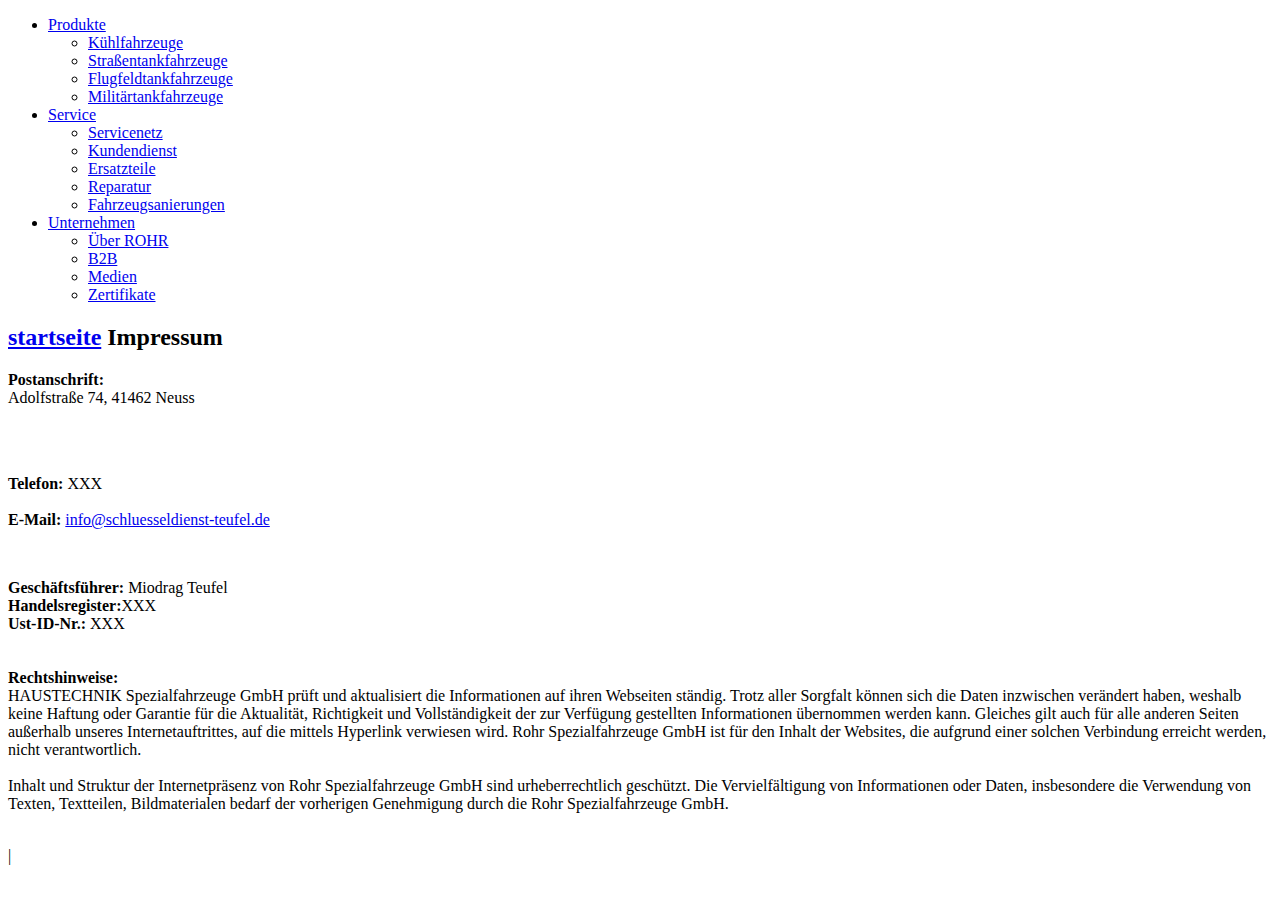
==== commit 05f50394: "Update impressum.html" ====
--- a/impressum.html
+++ b/impressum.html
@@ -26,7 +26,7 @@
   <a href="index.html">startseite</a>
   
   Impressum</h2></div></div></div></div><div class="container slot-two-columns"><div class="row"><div class="col-xs-12 col-md-8">
-<a id="c8"></a><div class="content-text m-b-1"><div class="row"><div class="col-sm-12"><p class="bodytext"><strong>Postanschrift:</strong><br> Adolfstraße 74, 41462 Neuss <br> <br> info@schluesseldienst-teufel.de</p><p class="bodytext">&nbsp;</p><p class="bodytext"><strong>Telefon:</strong> XXX<br> <strong>Fax:</strong> XXX<br> <strong>E-Mail:</strong> <a href="mailto:info@rohr-spezialfahrzeuge.com">info@schluesseldienst-teufel.de</a></p><p class="bodytext">&nbsp;</p><p class="bodytext"><strong>Geschäftsführer:</strong>   Miodrag Teufel
+<a id="c8"></a><div class="content-text m-b-1"><div class="row"><div class="col-sm-12"><p class="bodytext"><strong>Postanschrift:</strong><br> Adolfstraße 74, 41462 Neuss <br> <br> </p><p class="bodytext">&nbsp;</p><p class="bodytext"><strong>Telefon:</strong> XXX<br> <strong></strong> <br> <strong>E-Mail:</strong> <a href="mailto:info@rohr-spezialfahrzeuge.com">info@schluesseldienst-teufel.de</a></p><p class="bodytext">&nbsp;</p><p class="bodytext"><strong>Geschäftsführer:</strong>   Miodrag Teufel
   
   
   
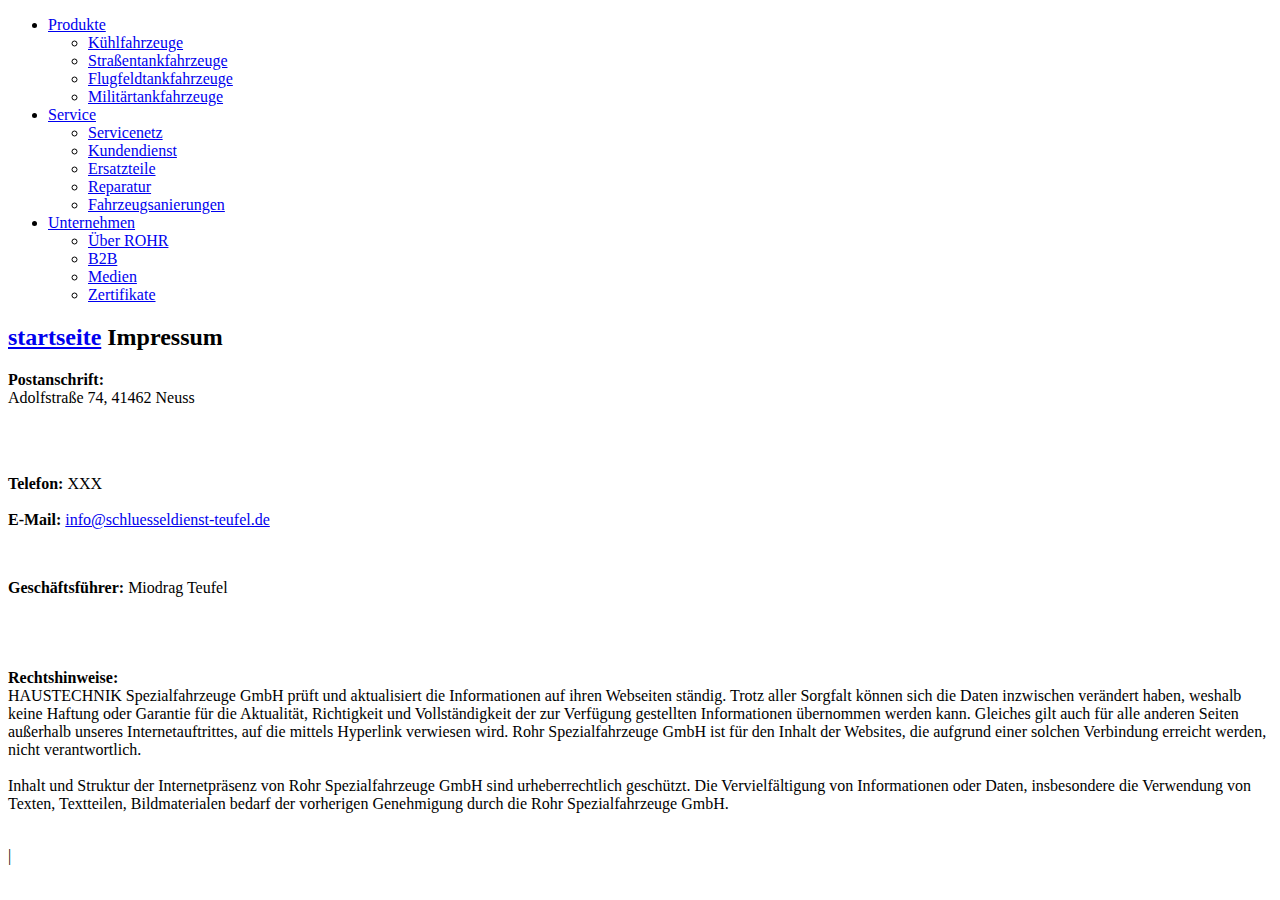
==== commit 2cae1624: "Update impressum.html" ====
--- a/impressum.html
+++ b/impressum.html
@@ -30,7 +30,7 @@
   
   
   
-  <br> <strong>Handelsregister:</strong>XXX<br> <strong>Ust-ID-Nr.:</strong> XXX<br>   <br> <br> <strong>Rechtshinweise:</strong><br> HAUSTECHNIK Spezialfahrzeuge GmbH prüft und aktualisiert die Informationen auf ihren Webseiten ständig. Trotz aller Sorgfalt können sich die Daten inzwischen verändert haben, weshalb keine Haftung oder Garantie für die Aktualität, Richtigkeit und Vollständigkeit der zur Verfügung gestellten Informationen übernommen werden kann. Gleiches gilt auch für alle anderen Seiten außerhalb unseres Internetauftrittes, auf die mittels Hyperlink verwiesen wird. Rohr Spezialfahrzeuge GmbH ist für den Inhalt der Websites, die aufgrund einer solchen Verbindung erreicht werden, nicht verantwortlich.<br> <br> Inhalt und Struktur der Internetpräsenz von Rohr Spezialfahrzeuge GmbH sind urheberrechtlich geschützt. Die Vervielfältigung von Informationen oder Daten, insbesondere die Verwendung von Texten, Textteilen, Bildmaterialen bedarf der vorherigen Genehmigung durch die Rohr Spezialfahrzeuge GmbH.<br> <br>   </p></div></div></div></div><div class="col-xs-12 col-md-4"></div></div></div></div></div>
+  <br> <strong></strong><br> <strong></strong> <br>   <br> <br> <strong>Rechtshinweise:</strong><br> HAUSTECHNIK Spezialfahrzeuge GmbH prüft und aktualisiert die Informationen auf ihren Webseiten ständig. Trotz aller Sorgfalt können sich die Daten inzwischen verändert haben, weshalb keine Haftung oder Garantie für die Aktualität, Richtigkeit und Vollständigkeit der zur Verfügung gestellten Informationen übernommen werden kann. Gleiches gilt auch für alle anderen Seiten außerhalb unseres Internetauftrittes, auf die mittels Hyperlink verwiesen wird. Rohr Spezialfahrzeuge GmbH ist für den Inhalt der Websites, die aufgrund einer solchen Verbindung erreicht werden, nicht verantwortlich.<br> <br> Inhalt und Struktur der Internetpräsenz von Rohr Spezialfahrzeuge GmbH sind urheberrechtlich geschützt. Die Vervielfältigung von Informationen oder Daten, insbesondere die Verwendung von Texten, Textteilen, Bildmaterialen bedarf der vorherigen Genehmigung durch die Rohr Spezialfahrzeuge GmbH.<br> <br>   </p></div></div></div></div><div class="col-xs-12 col-md-4"></div></div></div></div></div>
   <script>var t3 = {
   id: 5,
   type: 0,
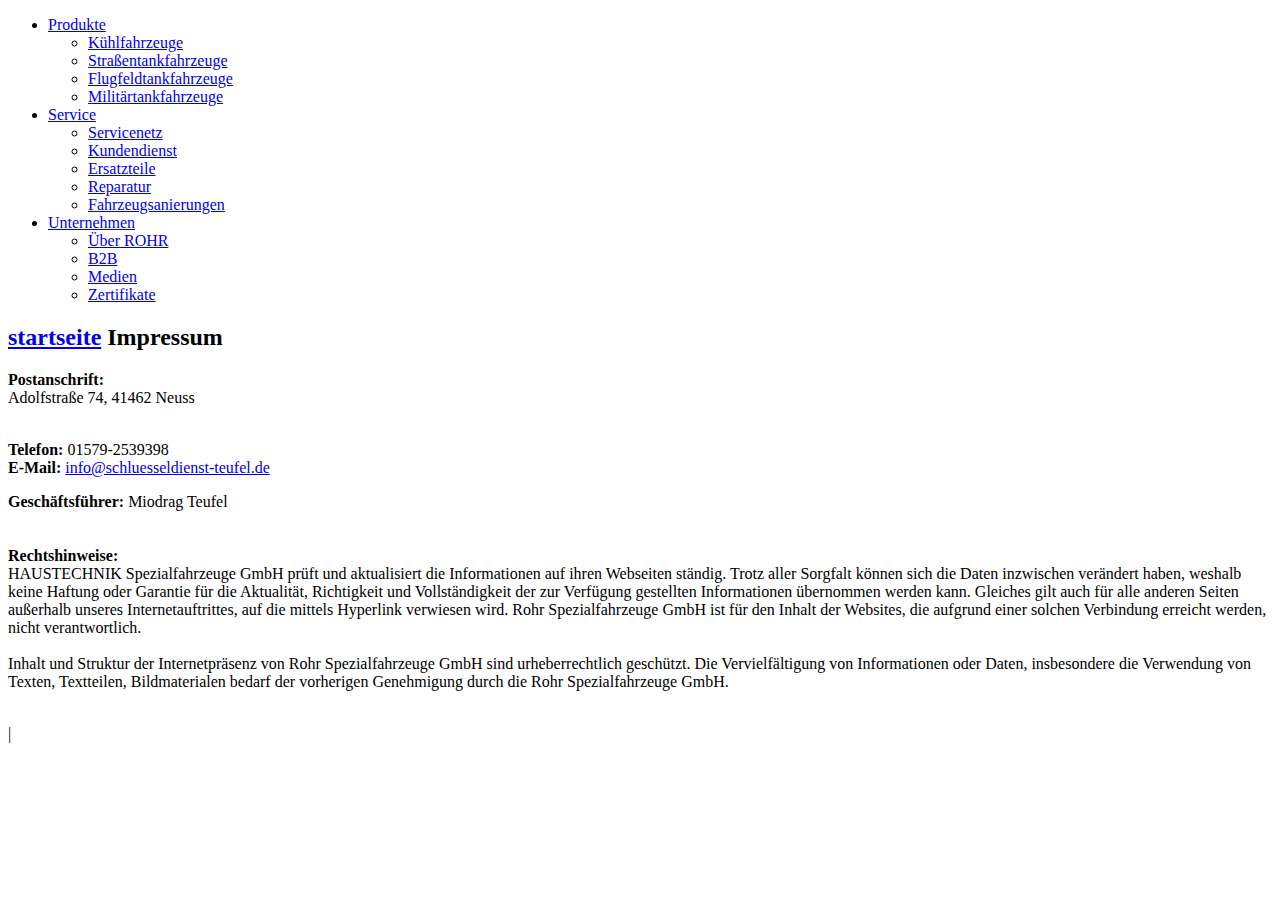
==== commit e674bcd4: "Update impressum.html" ====
--- a/impressum.html
+++ b/impressum.html
@@ -26,11 +26,11 @@
   <a href="index.html">startseite</a>
   
   Impressum</h2></div></div></div></div><div class="container slot-two-columns"><div class="row"><div class="col-xs-12 col-md-8">
-<a id="c8"></a><div class="content-text m-b-1"><div class="row"><div class="col-sm-12"><p class="bodytext"><strong>Postanschrift:</strong><br> Adolfstraße 74, 41462 Neuss <br> <br> </p><p class="bodytext">&nbsp;</p><p class="bodytext"><strong>Telefon:</strong> XXX<br> <strong></strong> <br> <strong>E-Mail:</strong> <a href="mailto:info@rohr-spezialfahrzeuge.com">info@schluesseldienst-teufel.de</a></p><p class="bodytext">&nbsp;</p><p class="bodytext"><strong>Geschäftsführer:</strong>   Miodrag Teufel
+<a id="c8"></a><div class="content-text m-b-1"><div class="row"><div class="col-sm-12"><p class="bodytext"><strong>Postanschrift:</strong><br> Adolfstraße 74, 41462 Neuss <br> <br> </p><p class="bodytext"><strong>Telefon:</strong> 01579-2539398<br><strong>E-Mail:</strong> <a href="mailto:info@rohr-spezialfahrzeuge.com">info@schluesseldienst-teufel.de</a></p><p class="bodytext"><strong>Geschäftsführer:</strong>   Miodrag Teufel
   
   
   
-  <br> <strong></strong><br> <strong></strong> <br>   <br> <br> <strong>Rechtshinweise:</strong><br> HAUSTECHNIK Spezialfahrzeuge GmbH prüft und aktualisiert die Informationen auf ihren Webseiten ständig. Trotz aller Sorgfalt können sich die Daten inzwischen verändert haben, weshalb keine Haftung oder Garantie für die Aktualität, Richtigkeit und Vollständigkeit der zur Verfügung gestellten Informationen übernommen werden kann. Gleiches gilt auch für alle anderen Seiten außerhalb unseres Internetauftrittes, auf die mittels Hyperlink verwiesen wird. Rohr Spezialfahrzeuge GmbH ist für den Inhalt der Websites, die aufgrund einer solchen Verbindung erreicht werden, nicht verantwortlich.<br> <br> Inhalt und Struktur der Internetpräsenz von Rohr Spezialfahrzeuge GmbH sind urheberrechtlich geschützt. Die Vervielfältigung von Informationen oder Daten, insbesondere die Verwendung von Texten, Textteilen, Bildmaterialen bedarf der vorherigen Genehmigung durch die Rohr Spezialfahrzeuge GmbH.<br> <br>   </p></div></div></div></div><div class="col-xs-12 col-md-4"></div></div></div></div></div>
+  <br> <br> <br> <strong>Rechtshinweise:</strong><br> HAUSTECHNIK Spezialfahrzeuge GmbH prüft und aktualisiert die Informationen auf ihren Webseiten ständig. Trotz aller Sorgfalt können sich die Daten inzwischen verändert haben, weshalb keine Haftung oder Garantie für die Aktualität, Richtigkeit und Vollständigkeit der zur Verfügung gestellten Informationen übernommen werden kann. Gleiches gilt auch für alle anderen Seiten außerhalb unseres Internetauftrittes, auf die mittels Hyperlink verwiesen wird. Rohr Spezialfahrzeuge GmbH ist für den Inhalt der Websites, die aufgrund einer solchen Verbindung erreicht werden, nicht verantwortlich.<br> <br> Inhalt und Struktur der Internetpräsenz von Rohr Spezialfahrzeuge GmbH sind urheberrechtlich geschützt. Die Vervielfältigung von Informationen oder Daten, insbesondere die Verwendung von Texten, Textteilen, Bildmaterialen bedarf der vorherigen Genehmigung durch die Rohr Spezialfahrzeuge GmbH.<br> <br>   </p></div></div></div></div><div class="col-xs-12 col-md-4"></div></div></div></div></div>
   <script>var t3 = {
   id: 5,
   type: 0,
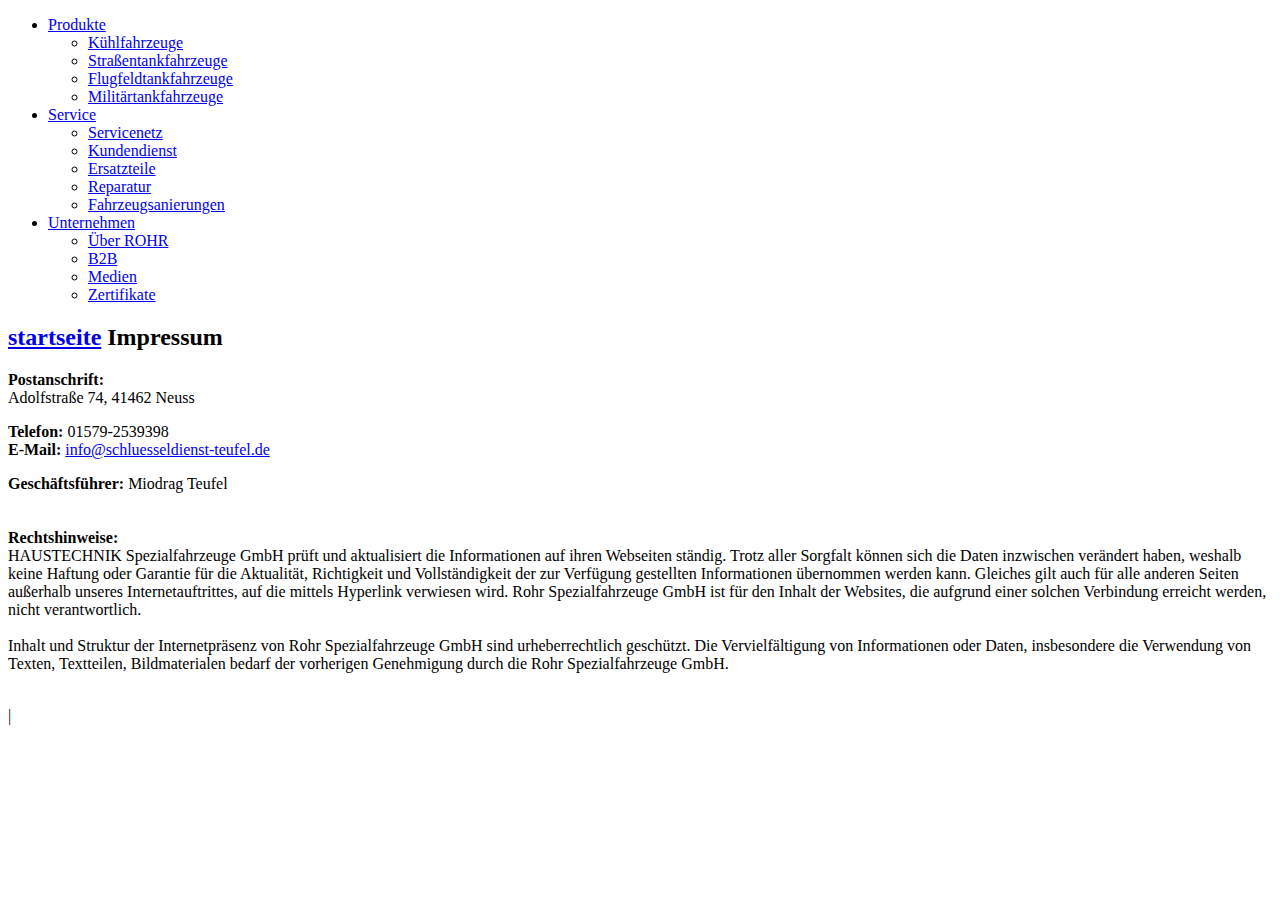
==== commit 90d2b8c1: "Update impressum.html" ====
--- a/impressum.html
+++ b/impressum.html
@@ -26,7 +26,7 @@
   <a href="index.html">startseite</a>
   
   Impressum</h2></div></div></div></div><div class="container slot-two-columns"><div class="row"><div class="col-xs-12 col-md-8">
-<a id="c8"></a><div class="content-text m-b-1"><div class="row"><div class="col-sm-12"><p class="bodytext"><strong>Postanschrift:</strong><br> Adolfstraße 74, 41462 Neuss <br> <br> </p><p class="bodytext"><strong>Telefon:</strong> 01579-2539398<br><strong>E-Mail:</strong> <a href="mailto:info@rohr-spezialfahrzeuge.com">info@schluesseldienst-teufel.de</a></p><p class="bodytext"><strong>Geschäftsführer:</strong>   Miodrag Teufel
+<a id="c8"></a><div class="content-text m-b-1"><div class="row"><div class="col-sm-12"><p class="bodytext"><strong>Postanschrift:</strong><br> Adolfstraße 74, 41462 Neuss <br> </p><p class="bodytext"><strong>Telefon:</strong> 01579-2539398<br><strong>E-Mail:</strong> <a href="mailto:info@rohr-spezialfahrzeuge.com">info@schluesseldienst-teufel.de</a></p><p class="bodytext"><strong>Geschäftsführer:</strong>   Miodrag Teufel
   
   
   
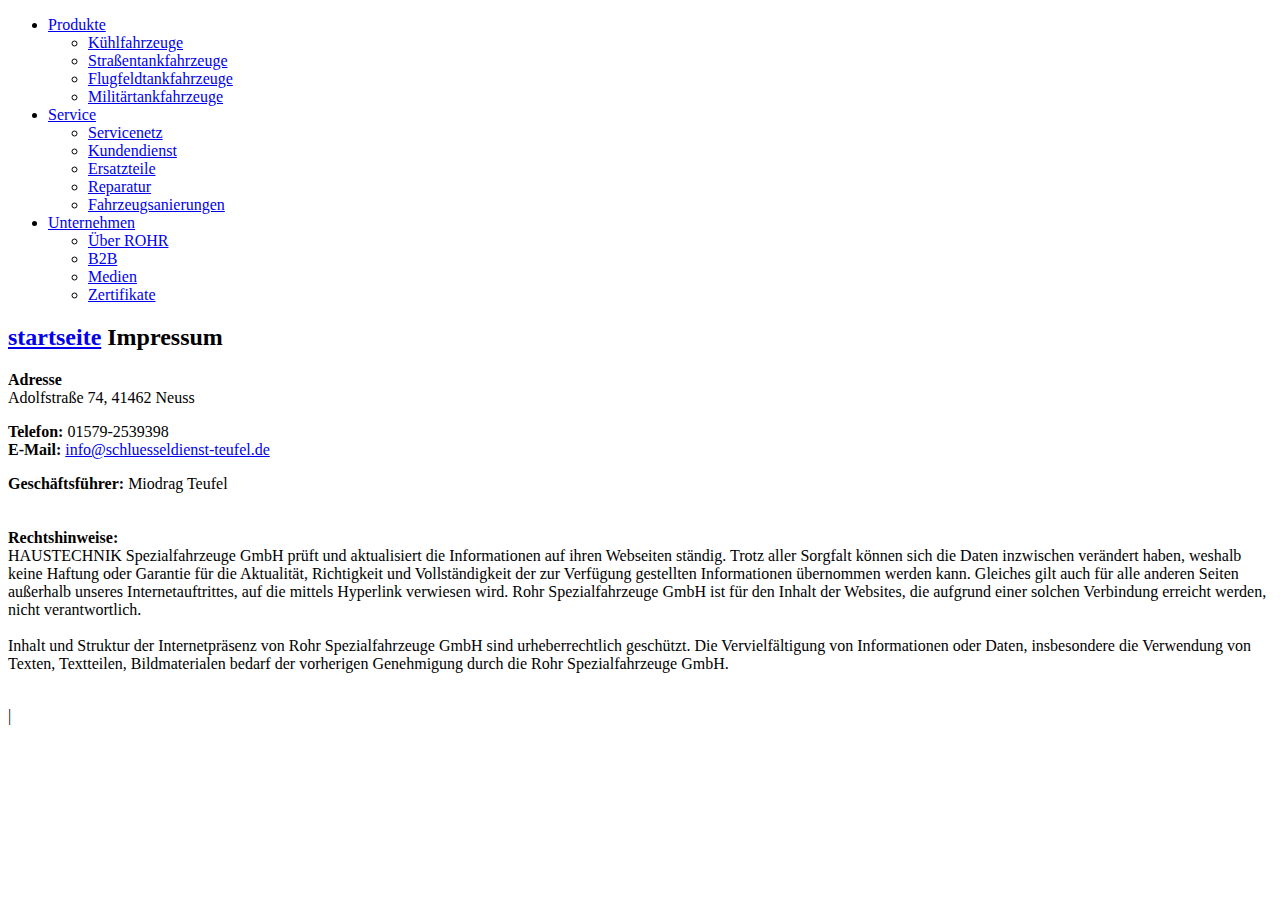
==== commit 5b9be0f9: "Update impressum.html" ====
--- a/impressum.html
+++ b/impressum.html
@@ -26,7 +26,7 @@
   <a href="index.html">startseite</a>
   
   Impressum</h2></div></div></div></div><div class="container slot-two-columns"><div class="row"><div class="col-xs-12 col-md-8">
-<a id="c8"></a><div class="content-text m-b-1"><div class="row"><div class="col-sm-12"><p class="bodytext"><strong>Postanschrift:</strong><br> Adolfstraße 74, 41462 Neuss <br> </p><p class="bodytext"><strong>Telefon:</strong> 01579-2539398<br><strong>E-Mail:</strong> <a href="mailto:info@rohr-spezialfahrzeuge.com">info@schluesseldienst-teufel.de</a></p><p class="bodytext"><strong>Geschäftsführer:</strong>   Miodrag Teufel
+<a id="c8"></a><div class="content-text m-b-1"><div class="row"><div class="col-sm-12"><p class="bodytext"><strong>Adresse</strong><br> Adolfstraße 74, 41462 Neuss <br> </p><p class="bodytext"><strong>Telefon:</strong> 01579-2539398<br><strong>E-Mail:</strong> <a href="mailto:info@rohr-spezialfahrzeuge.com">info@schluesseldienst-teufel.de</a></p><p class="bodytext"><strong>Geschäftsführer:</strong>   Miodrag Teufel
   
   
   
